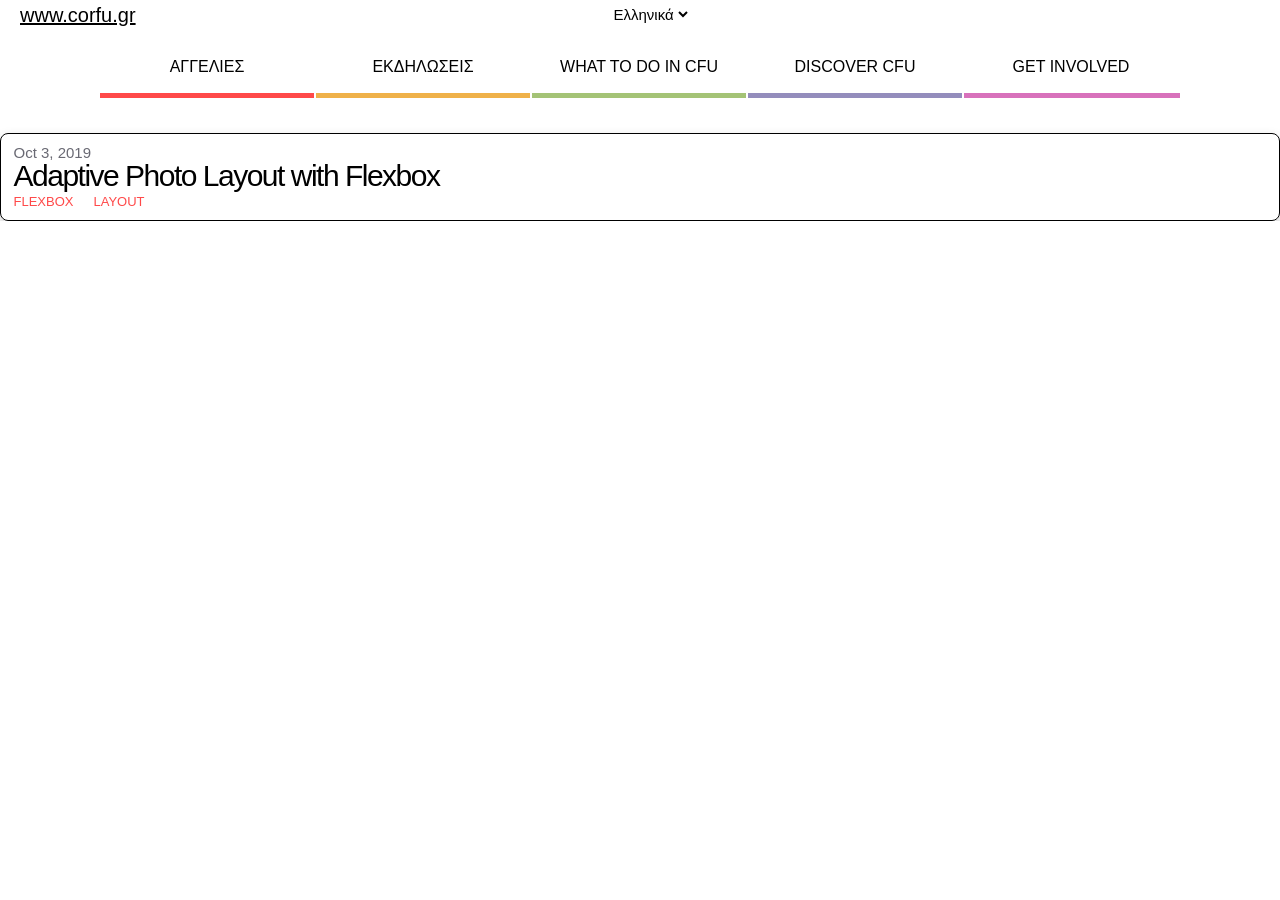
==== ads.html @ 83f7893f "Ads webpage structure and style" ====
<!DOCTYPE html>
<html>
    <head>
        <meta charset="utf-8">
        <meta name="viewport" content="width=device-width, initial-scale=1">

        <link href="https://cdn.jsdelivr.net/npm/bootstrap@5.3.2/dist/css/bootstrap.min.css" rel="stylesheet" integrity="sha384-T3c6CoIi6uLrA9TneNEoa7RxnatzjcDSCmG1MXxSR1GAsXEV/Dwwykc2MPK8M2HN" crossorigin="anonymous">
        <link rel="stylesheet" href="css/header.css">
        <link rel="stylesheet" href="barcelona/menu.css">

        <link rel="stylesheet" href="css/ads.css">

        <link rel="stylesheet" media="all" href="barcelona/css_rFRysy6MbVSEpojtuKXhCIczox98m6-B1zLbaxABV_E.css">
        <link rel="stylesheet" media="all" href="barcelona/css_F4e7z303Ny2ifV3z3tSupMhjmCvWXEmfg1ViqTzA3ZA.css">

        
        <script src="https://kit.fontawesome.com/c4f6644410.js" crossorigin="anonymous"></script>

        <title>ΑΓΓΕΛΙΕΣ</title>
    </head>
    <body>
        <header class="header">
            <ul type="none">
                <li class="logo"><a href="main.html">www.corfu.gr</a></li>
                <div>
                    <i class="fa-solid fa-earth-europe"></i>
                    <select id="languageSelector">
                        <option value="en">Ελληνικά</option>
                        <option value="fr">English</option>
                        <option value="es">Spanish</option>
                        
                    </select>
                </div>
                
                <li class="municipality_container"><img src="" id="municipality_logo"></li>
            </ul>
        </header>

        <div id="menu-ciutat-cfu-v1" class="desktop amagat" style="margin-bottom: 4rem;">
            <div id="menu-ciutat-wrapper">
                <ul data-region="menu" class="clearfix level-0">
                    <li class="menu-0">
                        <a href="/en#hola-en"><img width="22" height="22" src="https://www.barcelona.cat/assetsdi/lameva/menu/img/ico00.png"></a>
                        <div>
                        </div>
                    </li>
                    <!-- AGGELIES -->
                    <li class="menu-1 expanded">
                        <div class="icona"><img src="https://www.barcelona.cat/assetsdi/lameva/menu/img/fletxa_1.png"></div>
                        <a href="/en/living-in-cfu"><span style="display: none;">Map, cfu Guide, neighbourhoods and districts, health care, studying, accessibility, environment, sustainability, family, markets, diversity, assistance, pets</span>ΑΓΓΕΛΙΕΣ</a>
                        <div class="wrapper-second">
                            <div class="active-entradeta">
                                <h2>Living in cfu</h2>
                                <p>All you need to make your day-to-day life in the city easier</p>
                            </div>
                            <ul>
                                <li>
                                    <a href="/en/living-in-cfu" class="portada1">Section</a>
                                </li>
                                <li>
                                    <a href="/en/living-in-cfu/living-neighbourhood" class="fembarri">In the neighbourhood</a>
                                </li>
                                <li>
                                    <a href="/en/living-in-cfu/with-public-housing" class="habitatgepublic">Public housing</a>
                                </li>
                                <li>
                                    <a href="/en/living-in-cfu/health" class="ambsalut">Health</a>
                                </li>
                                <li>
                                    <a href="/en/living-in-cfu/studying" class="ambestudis">Studying</a>
                                </li>
                                <li>
                                    <a href="/en/living-in-cfu/with-children" class="nens-i-nenes">Children</a>
                                </li>
                                <li>
                                    <a href="/en/living-in-cfu/with-teenagers-and-young-people" class="adolescents-i-joves">Teenagers and young people</a>
                                </li>
                                <li>
                                    <a href="/en/living-in-cfu/with-elderly-people" class="gent-gran">Elderly people</a>
                                </li>
                                <li>
                                    <a href="/en/living-in-cfu/accessibility" class="ambaccessibilitat">Accessibility</a>
                                </li>
                                <li>
                                    <a href="/en/living-in-cfu/diversity" class="ambdiversitat">Diversity</a>
                                </li>
                                <li>
                                    <a href="/en/living-in-cfu/environment-and-sustainability" class="sostenibilitat">Environment and sustainability</a>
                                </li>
                                <li>
                                    <a href="/en/living-in-cfu/pets" class="ambanimals">Pets</a>
                                </li>
                                <li>
                                    <a href="/en/living-in-cfu/markets" target="_self" class="femmercat">Markets</a>
                                </li>
                                <li>
                                    <a href="https://guia.barcelona.cat/en/directoris" target="_blank" class="directoriciutat" title="Open in a new window">City directory<span class="sr-only"> Open in a new window</span></a>
                                </li>
                                <li>
                                    <a href="https://w33.cfu.cat/planolcfu/en/" target="_blank" class="planolcfu" title="Open in a new window">cfu Map<span class="sr-only"> Open in a new window</span></a>
                                </li>
                                <li>
                                    <a href="https://ajuntament.barcelona.cat/guiadeserveis/es/" target="_blank" class="serveisiajuts" title="Open in a new window">Services and assistance<span class="sr-only"> Open in a new window</span></a>
                                </li>
                            </ul>
                        </div>
                    </li>
                    <!-- EKDHLWSEIS -->
                    <li class="menu-2 expanded">
                        <div class="icona"><img src="https://www.barcelona.cat/assetsdi/lameva/menu/img/fletxa_3.png"></div>
                        <a href="curtural-events.php"><span style="display: none;">Job market, work, benefits, training, services for entrepreneurs, companies, strategic sectors</span>ΕΚΔΗΛΩΣΕΙΣ</a>
                        <div class="wrapper-second">
                            <div class="active-entradeta">
                                <h2>Work and business</h2>
                                <p>Tools related to the world of work, business and entrepreneurship</p>
                            </div>
                            <ul>
                                <li>
                                    <a href="/en/work-and-business" class="portada2">Section</a>
                                </li>
                                <li>
                                    <a href="/en/work-and-business#looking-a-job" class="cerquesfeina anchor">Looking for a job?</a>
                                </li>
                                <li>
                                    <a href="/en/work-and-business#do-you-want-start-your-own-business" class="volsemprendre anchor">Do you want to start your own business?</a>
                                </li>
                                <li>
                                    <a href="/en/work-and-business#lifelong-training" class="formaciocontinua anchor">Lifelong training</a>
                                </li>
                                <li>
                                    <a href="/en/work-and-business#do-you-own-a-business" class="tensnegoci anchor">Do you own a business?</a>
                                </li>
                            </ul>
                        </div>
                    </li>
                    <li class="menu-3 expanded">
                        <div class="icona"><img src="https://www.barcelona.cat/assetsdi/lameva/menu/img/fletxa_3.png"></div>
                        <a href="/en/what-to-do-in-cfu"><span style="display: none;">Agenda, courses, parks, beaches, Magic Fountain, culture, shopping, sport, leisure</span>What to do in cfu</a>
                        <div class="wrapper-second">
                            <div class="active-entradeta">
                                <h2>What to do in cfu</h2>
                                <p>All the activities and places that enable you to make the most of your city</p>
                            </div>
                            <ul>
                                <li>
                                    <a href="/en/what-to-do-in-cfu" class="portada4">Section</a>
                                </li>
                                <li>
                                    <a href="https://guia.barcelona.cat/en/agenda" target="_blank" class="agenda" title="Open in a new window">Agenda<span class="sr-only"> Open in a new window</span></a>
                                </li>
                                <li>
                                    <a href="https://guia.barcelona.cat/en/cursos" target="_blank" class="cursositaller" title="Open in a new window">Courses and workshops<span class="sr-only"> Open in a new window</span></a>
                                </li>
                                <li>
                                    <a href="http://guia.barcelona.cat/en/llistat?pg=search&amp;cerca=%2A%3A%2A&amp;tr=619&amp;sort=proxdate%2Casc&amp;af=code_prop&amp;c=00619%2A&amp;code0=0061901001&amp;nr=10&amp;code1=0061902001001" target="_blank" class="families" title="Open in a new window">Family activities<span class="sr-only"> Open in a new window</span></a>
                                </li>
                                <li>
                                    <a href="/en/what-to-do-in-cfu/get-fit" class="posatenforma">Get fit </a>
                                </li>
                                <li>
                                    <a href="/en/what-to-do-in-cfu/bathing-and-beaches" class="banysiplatges">Bathing and beaches</a>
                                </li>
                                <li>
                                    <a href="/en/what-to-do-in-cfu/parks-and-gardens" class="parcsijardins">Parks and gardens</a>
                                </li>
                                <li>
                                    <a href="/en/what-to-do-in-cfu/magic-fountain" class="font-magica">Magic Fountain</a>
                                </li>
                                <li>
                                    <a href="/en/what-to-do-in-cfu/shopping" class="acomprar">Shopping</a>
                                </li>
                                <li>
                                    <a href="/en/what-to-do-in-cfu/eat-and-drink" class="menjaribeure">Eat and drink</a>
                                </li>
                                <li>
                                    <a href="/en/what-to-do-in-cfu/culture" class="cultura100">100 % Culture</a>
                                </li>
                                <li>
                                    <a href="http://guia.barcelona.cat/en/" target="_blank" class="guiacfu" title="Open in a new window">cfu Guide<span class="sr-only"> Open in a new window</span></a>
                                </li>
                            </ul>
                        </div>
                    </li>

                    <li class="menu-5 expanded">
                        <div class="icona"><img src="https://www.barcelona.cat/assetsdi/lameva/menu/img/fletxa_5.png"></div>
                        <a href="/en/discovercfu"><span style="display: none;">Places of interest in the city, history, popular culture, urban landscape, publications</span>Discover cfu</a>
                        <div class="wrapper-second">
                            <div class="active-entradeta">
                                <h2>Discover cfu</h2>
                                <p>Discover Barcelona’s points of interest, popular culture and history​.</p>
                            </div>
                            <ul>
                                <li>
                                    <a href="/en/discovercfu" class="portada5">Section</a>
                                </li>
                                <li>
                                    <a href="/en/discovercfu/pics" class="puntsdinteresdelaciutat">Places of interest in the city</a>
                                </li>
                                <li>
                                    <a href="/en/discovercfu/publications" class="barcelonallibres">Publications</a>
                                </li>
                                <li>
                                    <a href="/en/discovercfu/traditions-and-memory" class="tradicionsimemoria">Traditions and memory </a>
                                </li>
                                <li>
                                    <a href="/en/discovercfu/history" class="lahistoria">History</a>
                                </li>
                                <li>
                                    <a href="https://www.barcelona.cat/imatges/es/" target="_blank" class="coneixla" title="Open in a new window">Imágenes Barcelona<span class="sr-only"> Open in a new window</span></a>
                                </li>
                            </ul>
                        </div>
                    </li>
                    <li class="menu-6 expanded">
                        <div class="icona"><img src="https://www.barcelona.cat/assetsdi/lameva/menu/img/fletxa_6.png"></div>
                        <a href="/en/getinvolved"><span style="display: none;">Creation, innovation, transformation, public participation, inclusion, collective projects</span>Get involved</a>
                        <div class="wrapper-second">
                            <div class="active-entradeta">
                                <h2>Get involved</h2>
                                <p>Learn about initiatives for creation, innovation and transformation in the city</p>
                            </div>
                            <ul>
                                <li class="grupo">
                                    <a href="/en/getinvolved" class="portada6">Section</a>
                                </li>
                                <li class="grupo">
                                    <a href="/en/getinvolved#innovate-and-create" class="innovaicrea anchor">Innovate and create</a>
                                </li>
                                <li class="grupo">
                                    <a href="/en/getinvolved#transform-it" class="transformala anchor">Transform it</a>
                                </li>
                                <li class="grupo">
                                    <a href="/en/getinvolved#participate-and-get-involved" class="participaiimplicat anchor">Participate and get involved</a>
                                </li>
                            </ul>
                        </div>
                    </li>
                </ul>
            </div>
        </div>

        <article class="in-article-card article" id="mini-post-21059">
            <time datetime="2019-10-03" title="Originally published Apr 8, 2013">
                Oct 3, 2019  
            </time>
            <h3>
                <a href="https://css-tricks.com/adaptive-photo-layout-with-flexbox/" class="ad-title">
                    Adaptive Photo Layout with Flexbox
                </a>
            </h3>
            <div class="tags">
                <a href="https://css-tricks.com/tag/flexbox/" rel="tag" class="tag">flexbox</a>
                <a href="https://css-tricks.com/tag/layout/" rel="tag" class="tag">layout</a>    
            </div>
        </article>

        <script src="https://cdn.jsdelivr.net/npm/bootstrap@5.3.2/dist/js/bootstrap.bundle.min.js" integrity="sha384-C6RzsynM9kWDrMNeT87bh95OGNyZPhcTNXj1NW7RuBCsyN/o0jlpcV8Qyq46cDfL" crossorigin="anonymous"></script>
    </body>
</html>
---- css/header.css ----
* {
    margin: 0;
    padding: 0;
    box-sizing: border-box;
}
html {
    box-sizing: border-box;
}
*, *:before, *:after {
    box-sizing: inherit;
}

.header {
	font-size: 1.5rem;
	height: 4rem;
	margin: 0;
    padding: 0;
	border: none;
    display: flex;
    align-items: center;
	
}

.header ul {
    display: flex; 
    align-items: center;
    justify-content:space-between;
    flex: 1;
}

ul li {
    flex: 1;
}

.header .language_container {
    display: flex;
    justify-content: center;
    align-items: center;
}

.header .logo {
    font-size: 1.3rem;
}

ul {
    text-decoration: none;
}

#languageSelector {
    border: none;
    background-color: transparent;
}

.municipality_container {
    display: flex;
    justify-content: center;
}

#municipality_logo {
    max-width: 10%;
    max-height: 10%
}

a:hover {
    color: black;

}

a {
    color: black !important;
	font-size: 2rem;
}
---- barcelona/menu.css ----
.not-front #zone-header-wrapper h1 {
  margin: 13px 0 -7px;
  letter-spacing: -0.04em;
  text-align: left;
  font-size: 26px;
  font-weight: 600;
  padding: 0;
}

.front #menu-ciutat-cfu-v1.desktop .wrapper-second {
  display: none;
}

#menu-ciutat-cfu-v1 {
  box-sizing: content-box!important;
  opacity: 0;
}

#menu-ciutat-cfu-v1.mobil {
  opacity: 1;
  transition: opacity .25s ease-in-out;
  -moz-transition: opacity .5s ease-in-out;
  -webkit-transition: opacity .5s ease-in-out;
}
#menu-ciutat-cfu-v1.desktop {
  opacity: 1;
  box-shadow: none;
  background: url(https://www.barcelona.cat/assetsdi/lameva/menu/img/bg-principal.gif) center 53px repeat-x #fff;
}
#menu-ciutat-cfu-v1 * {
  box-sizing: content-box!important;
}
#menu-ciutat-cfu-v1 {
  font-family: 'Source Sans Pro', sans-serif;
  font-weight: 400;
  position: relative;
  z-index: 11;
}
#menu-ciutat-cfu-v1:after {
  clear: both;
  content: ".";
  display: block;
  height: 0;
  visibility: hidden;
}
#menu-ciutat-wrapper {
  margin: 0 auto;
  position: relative;
  width: 1080px;
  font-size: 14px;
}
#menu-ciutat-cfu-v1 h2 {
  display: none;
  font-weight: 300;
  font-size: 22px;
  font-style: normal;
  letter-spacing: -0.03em;
  margin: 6px 0 0px 0;
  background-color: #efb149;
  color: #fff;
  top: 110px;
  width: 100%!important;
  text-transform: uppercase;
  cursor: pointer;
}
#menu-ciutat-cfu-v1 h2.aux {
  font-size: 20px;
}
#menu-ciutat-cfu-v1 h3 {
  color: #efb149;
  font-weight: 300;
  font-size: 16px;
  font-style: normal;
  margin: 10px 0 0 0;
  text-decoration: none;
  text-transform: none;
  line-height: 1em;
}
#menu-ciutat-cfu-v1 .level-0 {
  text-align: center;
  display: flex;
  justify-content: center;
}
#menu-ciutat-cfu-v1 ul {
  list-style-type: none;
  margin: 0;
  padding: 0;
  background-color: #fff;
  height: 53px;
}
#menu-ciutat-cfu-v1 .level-0 li {
  float: left;
  width: 180px;
  list-style-image: none;
  list-style-type: none;
  margin: 0;
  position: relative;
  padding: 0;
}
#menu-ciutat-cfu-v1 ul.level-0 li a {
  color: #fff;
  display: block;
  line-height: 53px;
  text-decoration: none;
  text-transform: uppercase;
  border-bottom: 2px solid #fff;
  font-size: 16px;
  margin-right: 2px;
  height: 53px;
}
#menu-ciutat-cfu-v1 ul.level-0 li a span {
  font-size: 14px;
}
#menu-ciutat-cfu-v1 ul.level-0 li a:hover {
  color: #fff;
}
#menu-ciutat-cfu-v1 ul.level-0 li:last-child a {
  margin-right: 0;
}
#menu-ciutat-cfu-v1 .level-0 li ul {
  background-color: #fff;
  display: table-cell;
  height: auto;
  overflow: hidden;
  text-align: left;
  padding: 4px 0 0px 0;
}
#menu-ciutat-cfu-v1 .level-0 li ul li {
  height: 38px;
  width: 191px;
  margin: 0 0 0 32px;
  border-bottom: 1px solid #e8e8e8;
  padding: 9px 0 0px 0;
}
#menu-ciutat-cfu-v1 .level-0 li ul li.grupo {
  border-bottom: 0;
}
#menu-ciutat-cfu-v1 .level-0 li ul {
  width: 84%;
}
#menu-ciutat-cfu-v1 .level-0 li {
  list-style-type: none;
}
#menu-ciutat-cfu-v1 .level-0 li.menu-1 a {
  border-bottom: 5px solid #ff4949;
}
#menu-ciutat-cfu-v1 .level-0 li.menu-2 a {
  border-bottom: 5px solid #efb149;
}
#menu-ciutat-cfu-v1 .level-0 li.menu-3 a {
  border-bottom: 5px solid #a4c376;
}
#menu-ciutat-cfu-v1 .level-0 li.menu-4 a {
  border-bottom: 5px solid #70b8af;
}
#menu-ciutat-cfu-v1 .level-0 li.menu-5 a {
  border-bottom: 5px solid #948dbc;
}
#menu-ciutat-cfu-v1 .level-0 li.menu-6 a {
  border-bottom: 5px solid #d871bb;
}

#menu-ciutat-cfu-v1 ul.level-0 li ul li:first-child a {
  text-transform: uppercase;
}
#menu-ciutat-cfu-v1 ul.level-0 li ul li a {
  text-transform: none;
  font-size: 14px;
  padding: 0px 11% 0 26px;
  float: left;
  background: none!important;
  border: none!important;
  letter-spacing: 0em;
  color: #696973 !important;
  line-height: 110%;
  /*width: 72%;*/
  height: 38px;
}
#menu-ciutat-cfu-v1 ul.level-0 li ul li img {
  float: right;
  margin: 6px 13px 11px 0;
  height: 10px;
}
#menu-ciutat-cfu-v1 .level-0 .menu-0 {
  float: left;
  width: 42px;
  position: absolute;
  left: -42px;
  border-right: 2px solid #fff;
  opacity: 0;
  height: 0;
  overflow: hidden;
  transition: opacity .5s ease-in;
  -moz-transition: opacity .5s ease-in;
  -webkit-transition: opacity .5s ease-in;
  -o-transition: opacity .5s ease-in;
}
#menu-ciutat-cfu-v1 ul.level-0 .menu-0 a {
  border-right: none;
  display: block;
  border-bottom: 5px solid #a3a3a3;
  line-height: 64px;
}

.not-front #menu-ciutat-cfu-v1.fixed-menu .level-0 .menu-0 {
  opacity: 1;
  height: auto;;
}


#menu-ciutat-cfu-v1.desktop .minimitzat {
  display: none;
}
#menu-ciutat-cfu-v1 .menu-1 h2 {
  background-color: #ff4949;
}
#menu-ciutat-cfu-v1 .menu-2 h2 {
  background-color: #efb149;
}
#menu-ciutat-cfu-v1 .menu-3 h2 {
  background-color: #a4c376;
}
#menu-ciutat-cfu-v1 .menu-4 h2 {
  background-color: #70b8af;
}
#menu-ciutat-cfu-v1 .menu-5 h2 {
  background-color: #948dbc;
}
#menu-ciutat-cfu-v1 .menu-6 h2 {
  background-color: #d871bb;
}
#menu-ciutat-cfu-v1 .menu-1 h3 {
  color: #ff4949;
}
#menu-ciutat-cfu-v1 .menu-2 h3 {
  color: #efb149;
}
#menu-ciutat-cfu-v1 .menu-3 h3 {
  color: #a4c376;
}
#menu-ciutat-cfu-v1 .menu-4 h3 {
  color: #70b8af;
}
#menu-ciutat-cfu-v1 .menu-5 h3 {
  color: #948dbc;
}
#menu-ciutat-cfu-v1 .menu-6 h3 {
  color: #d871bb;
}
#menu-ciutat-cfu-v1 ul.level-0 li ul li a:hover {
  color: #000!important;
  font-weight: 600;
}

#menu-ciutat-cfu-v1 ul.level-0 .active-trail a:first {
  text-transform: uppercase;
}

#menu-ciutat-cfu-v1 ul.level-0 ul .active-trail a {
  color: #000!important;
  font-weight: 600;
}

#menu-ciutat-cfu-v1.amagatclic ul.level-0 .active-trail a {
  border-bottom: 0!important;
}
#menu-ciutat-cfu-v1 ul.level-0 .active-trail.menu-1 .wrapper-second {
  background: url(../img/viula.jpg) no-repeat top;
  border-bottom: 5px solid #ff4949;
}
#menu-ciutat-cfu-v1 ul.level-0 .active-trail.menu-2 .wrapper-second {
  background: url(../img/fons01.jpg) no-repeat top;
  border-bottom: 5px solid #efb149;
}
#menu-ciutat-cfu-v1 ul.level-0 .active-trail.menu-3 .wrapper-second {
  background: url(../img/treballiempresa.jpg) no-repeat top;
  border-bottom: 5px solid #a4c376;
}

#menu-ciutat-cfu-v1 ul.level-0 .active-trail.menu-4 .wrapper-second {
  background: url(../img/aprofitala.jpg) no-repeat top;
  border-bottom: 5px solid #70b8af;
}
#menu-ciutat-cfu-v1 ul.level-0 .active-trail.menu-5 .wrapper-second {
  background: url(../img/estimala.jpg) no-repeat top;
  border-bottom: 5px solid #948dbc;
}
#menu-ciutat-cfu-v1 ul.level-0 .active-trail.menu-6 .wrapper-second {
  background: url(../img/creala.jpg) no-repeat top;
  border-bottom: 5px solid #d871bb;
}
#menu-ciutat-cfu-v1 .wrapper-second {
  display: none;
  left: 0;
  margin-left: 0;
  padding-top: 92px;
  position: relative;
  text-align: left;
  vertical-align: top;
  width: 1080px;
  overflow: hidden;
  box-shadow: 0px 36px 60px 7px rgba(0, 0, 0, 0.08);
  webkit-box-shadow: 0px 36px 60px 7px rgba(0, 0, 0, 0.08);
  -moz-box-shadow: 0px 36px 60px 7px rgba(0, 0, 0, 0.08);
  top: 0;
  /*display: table;*/
}
#menu-ciutat-cfu-v1 .active-trail .wrapper-second {
  display: block;
}
#menu-ciutat-cfu-v1 li.menu-2 .wrapper-second {
  margin-left: -100%;
}
#menu-ciutat-cfu-v1 li.menu-3 .wrapper-second {
  margin-left: -200%;
}
#menu-ciutat-cfu-v1 li.menu-4 .wrapper-second {
  margin-left: -300%;
}
#menu-ciutat-cfu-v1 li.menu-5 .wrapper-second {
  margin-left: -400%;
}
#menu-ciutat-cfu-v1 li.menu-6 .wrapper-second {
  margin-left: -500%;
}
#menu-ciutat-cfu-v1 li.menu-7 .wrapper-second {
  margin-left: -600%;
}
#menu-ciutat-cfu-v1 li.menu-8 .wrapper-second {
  margin-left: -700%;
}
#menu-ciutat-cfu-v1 li.menu-9 .wrapper-second {
  margin-left: -800%;
}
#menu-ciutat-cfu-v1 .wrapper-second .active-entradeta {
  display: table-cell;
  vertical-align: top;
  width: 141px;
  padding: 18px 22px 10px 22px;
  color: #fff;
  font-style: italic;
  cursor: pointer;
}
#menu-ciutat-cfu-v1 .wrapper-second .active-entradeta p {
  margin: 0;
  color: #696973;
  font-weight: 400;
  font-size: 14px;
  line-height: 15px;
}
.active-fletxa {
  background: url("../img/fletxa4.png") no-repeat center;
}
.active-fletxa span {
  font-size: 14px!important;
}
#menu-ciutat-cfu-v1 .level-0 .menu-2 ul .portada2 {
  background: url("../img/ico02.png") no-repeat top left!important;
  background-position: 0px 8px!important;
}
#menu-ciutat-cfu-v1 .level-0 .menu-2 ul .comshiva {
  background: url("../img/ico03.png") no-repeat top left!important;
  background-position: 0px 6px!important;
}
#menu-ciutat-cfu-v1 .level-0 .menu-2 ul .transit {
  background: url("../img/ico04.png") no-repeat top left!important;
  background-position: 2px 8px!important;
}
#menu-ciutat-cfu-v1 .level-0 .menu-2 ul .transportpublic {
  background: url("../img/ico05.png") no-repeat top left!important;
  background-position: 0px 8px!important;
}
#menu-ciutat-cfu-v1 .level-0 .menu-2 ul .bicicleta {
  background: url("../img/ico06.png") no-repeat top left!important;
  background-position: 0px 8px!important;
}
#menu-ciutat-cfu-v1 .level-0 .menu-2 ul .apeu {
  background: url("../img/ico07.png") no-repeat top left!important;
  background-position: 0px 8px!important;
}
#menu-ciutat-cfu-v1 .level-0 .menu-2 ul .zona-baixes-emissions {
  background: url("../img/ico-emi.png") no-repeat top left!important;
  background-position: 0px 8px!important;
}
#menu-ciutat-cfu-v1 .level-0 .menu-1 ul .adolescents-i-joves {
  background: url("../img/adolescents-i-joves.png") no-repeat top left!important;
  background-position: 0px 1px!important;
}
#menu-ciutat-cfu-v1 .level-0 .menu-1 ul .gent-gran {
  background: url("../img/gent-gran.png") no-repeat top left!important;
  background-position: 0px 1px!important;
}
#menu-ciutat-cfu-v1 .level-0 .menu-1 ul .nens-i-nenes {
  background: url("../img/nens-i-nenes.png") no-repeat top left!important;
  background-position: 0px 1px!important;
}
#menu-ciutat-cfu-v1 .level-0 .menu-1 ul .portada1 {
  background: url("../img/ico08.png") no-repeat top left!important;
  background-position: 0px 1px!important;
}
#menu-ciutat-cfu-v1 .level-0 .menu-1 ul .fembarri {
  background: url("../img/ico09.png") no-repeat top left!important;
  background-position: 0px 1px!important;
}
#menu-ciutat-cfu-v1 .level-0 .menu-1 ul .ambactualitat {
  background: url("../img/ico10.png") no-repeat top left!important;
  background-position: 0px 1px!important;
}
#menu-ciutat-cfu-v1 .level-0 .menu-1 ul .ambsalut {
  background: url("../img/ico11.png") no-repeat top left!important;
  background-position: 0px 1px!important;
}
#menu-ciutat-cfu-v1 .level-0 .menu-1 ul .ambestudis {
  background: url("../img/ico12.png") no-repeat top left!important;
  background-position: 0px 1px!important;
}
#menu-ciutat-cfu-v1 .level-0 .menu-1 ul .sostenibilitat {
  background: url("../img/ico-meva-mediambient.png") no-repeat top left!important;
  background-position: 0px 1px!important;
}
#menu-ciutat-cfu-v1 .level-0 .menu-1 ul .ambaccessibilitat {
  background: url("../img/ico13.png") no-repeat top left!important;
  background-position: 0px 1px!important;
}
#menu-ciutat-cfu-v1 .level-0 .menu-1 ul .ambdiversitat {
  background: url("../img/ico14.png") no-repeat top left!important;
  background-position: 0px 1px!important;
}
#menu-ciutat-cfu-v1 .level-0 .menu-1 ul .ambfamilia {
  background: url("../img/ico15.png") no-repeat top left!important;
  background-position: 0px 1px!important;
}
#menu-ciutat-cfu-v1 .level-0 .menu-1 ul .ambanimals {
  background: url("../img/ico16.png") no-repeat top left!important;
  background-position: 0px 1px!important;
}
#menu-ciutat-cfu-v1 .level-0 .menu-1 ul .femmercat {
  background: url("../img/ico17.png") no-repeat top left!important;
  background-position: 0px 1px!important;
}
#menu-ciutat-cfu-v1 .level-0 .menu-1 ul .planolcfu {
  background: url("../img/ico20.png") no-repeat top left!important;
  background-position: 0px 1px!important;
}
#menu-ciutat-cfu-v1 .level-0 .menu-1 ul .directoriciutat {
  background: url("../img/ico19.png") no-repeat top left!important;
  background-position: 0px 1px!important;
}
#menu-ciutat-cfu-v1 .level-0 .menu-1 ul .serveisiajuts {
  background: url("../img/ico18.png") no-repeat top left!important;
  background-position: 0px 1px!important;
}
#menu-ciutat-cfu-v1 .level-0 .menu-1 ul .habitatgepublic {
  background: url("../img/ico46.png") no-repeat top left!important;
  background-position: 0px 0px!important;
}
#menu-ciutat-cfu-v1 .level-0 .menu-3 ul .portada3 {
  background: url("../img/ico21.png") no-repeat top left!important;
  background-position: 0px 1px!important;
}
#menu-ciutat-cfu-v1 .level-0 .menu-3 ul .cerquesfeina {
  background: url("../img/ico22.png") no-repeat top left!important;
  background-position: 0px 1px!important;
}
#menu-ciutat-cfu-v1 .level-0 .menu-3 ul .volsemprendre {
  background: url("../img/ico23.png") no-repeat top left!important;
  background-position: 0px 1px!important;
}
#menu-ciutat-cfu-v1 .level-0 .menu-3 ul .formaciocontinua {
  background: url("../img/ico24.png") no-repeat top left!important;
  background-position: 0px 1px!important;
}
#menu-ciutat-cfu-v1 .level-0 .menu-3 ul .tensnegoci {
  background: url("../img/ico25.png") no-repeat top left!important;
  background-position: 0px 1px!important;
}
#menu-ciutat-cfu-v1 .level-0 .menu-4 ul .portada4 {
  background: url("../img/ico26.png") no-repeat top left!important;
  background-position: 0px 1px!important;
}
#menu-ciutat-cfu-v1 .level-0 .menu-4 ul .agenda {
  background: url("../img/ico27.png") no-repeat top left!important;
  background-position: 0px 1px!important;
}
#menu-ciutat-cfu-v1 .level-0 .menu-4 ul .cursositaller {
  background: url("../img/ico28.png") no-repeat top left!important;
  background-position: 0px 1px!important;
}
#menu-ciutat-cfu-v1 .level-0 .menu-4 ul .families {
  background: url("../img/ico35.png") no-repeat top left!important;
  background-position: 0px 1px!important;
}
#menu-ciutat-cfu-v1 .level-0 .menu-4 ul .posatenforma {
  background: url("../img/ico29.png") no-repeat top left!important;
  background-position: 0px 1px!important;
}
#menu-ciutat-cfu-v1 .level-0 .menu-4 ul .banysiplatges {
  background: url("../img/ico30.png") no-repeat top left!important;
  background-position: 0px 1px!important;
}
#menu-ciutat-cfu-v1 .level-0 .menu-4 ul .parcsijardins {
  background: url("../img/ico31.png") no-repeat top left!important;
  background-position: 0px 0px!important;
}
#menu-ciutat-cfu-v1 .level-0 .menu-4 ul .acomprar {
  background: url("../img/ico33.png") no-repeat top left!important;
  background-position: 0px 1px!important;
}
#menu-ciutat-cfu-v1 .level-0 .menu-4 ul .menjaribeure {
  background: url("../img/ico32.png") no-repeat top left!important;
  background-position: 0px 1px!important;
}
#menu-ciutat-cfu-v1 .level-0 .menu-4 ul .cultura100 {
  background: url("../img/ico34.png") no-repeat top left!important;
  background-position: 0px 1px!important;
}
#menu-ciutat-cfu-v1 .level-0 .menu-4 ul .barcelovers {
  background: url("../img/ico44.png") no-repeat top left!important;
  background-position: 0px 1px!important;
}
#menu-ciutat-cfu-v1 .level-0 .menu-4 ul .estiu {
  background: url("../img/estiu.png") no-repeat top left!important;
  background-position: 0px 0px!important;
}
#menu-ciutat-cfu-v1 .level-0 .menu-4 ul .guiacfu {
  background: url("../img/guiacfu_verde.png") no-repeat top left!important;
  background-position: 0px 1px!important;
}
#menu-ciutat-cfu-v1 .level-0 .menu-4 ul .font-magica {
  background: url("../img/ico47.png") no-repeat top left!important;
  background-position: 0px 1px!important;
}
#menu-ciutat-cfu-v1 .level-0 .menu-5 ul .portada5 {
  background: url("../img/ico36.png") no-repeat top left!important;
  background-position: 0px 1px!important;
}
#menu-ciutat-cfu-v1 .level-0 .menu-5 ul .cuidala {
  background: url("../img/ico37.png") no-repeat top left!important;
  background-position: 0px 1px!important;
}
#menu-ciutat-cfu-v1 .level-0 .menu-5 ul .descobreixla {
  background: url("../img/ico38.png") no-repeat top left!important;
  background-position: 0px 1px!important;
}
#menu-ciutat-cfu-v1 .level-0 .menu-5 ul .puntsdinteresdelaciutat{
  background: url("../img/punt-interes.png") no-repeat top left!important;
  background-position: 0px 1px!important;
}
#menu-ciutat-cfu-v1 .level-0 .menu-5 ul .lahistoria{
  background: url("../img/historia.png") no-repeat top left!important;
  background-position: 0px 1px!important;
}
#menu-ciutat-cfu-v1 .level-0 .menu-5 ul .barcelonallibres{
  background: url("../img/barcelona-llibres.png") no-repeat top left!important;
  background-position: 0px 1px!important;
}
#menu-ciutat-cfu-v1 .level-0 .menu-5 ul .tradicionsimemoria{
  background: url("../img/tradicions-memoria.png") no-repeat top left!important;
  background-position: 0px 1px!important;
}
#menu-ciutat-cfu-v1 .level-0 .menu-5 ul .coneixla {
  background: url("../img/ico39.png") no-repeat top left!important;
  background-position: 0px 1px!important;
}
#menu-ciutat-cfu-v1 .level-0 .menu-6 ul .portada6 {
  background: url("../img/ico40.png") no-repeat top left!important;
  background-position: 0px 1px!important;
}
#menu-ciutat-cfu-v1 .level-0 .menu-6 ul .innovaicrea {
  background: url("../img/ico41.png") no-repeat top left!important;
  background-position: 0px 1px!important;
}
#menu-ciutat-cfu-v1 .level-0 .menu-6 ul .transformala {
  background: url("../img/ico42.png") no-repeat top left!important;
  background-position: 0px 1px!important;
}
#menu-ciutat-cfu-v1 .level-0 .menu-6 ul .participaiimplicat {
  background: url("../img/ico43.png") no-repeat top left!important;
  background-position: 0px 1px!important;
}
#menu-ciutat-cfu-v1 .wrapper-third {
  display: none;
}
.third {
  padding-top: 30px!important;
}
#menu-ciutat-wrapper .active-entradeta.third,
#menu-ciutat-wrapper .active-entradeta.third:hover {
  background: #fff;
  cursor: pointer;
}
#menu-ciutat-wrapper .active-entradeta.third h3 {
  background: url("../img/bototornar_out.png") no-repeat left bottom #fff;
  cursor: pointer;
  padding-bottom: 30px;
}
#menu-ciutat-wrapper .active-entradeta.third h3:hover {
  background: url("../img/bototornar_over.png") no-repeat left bottom #fff;
  padding-bottom: 30px;
}
#menu-ciutat-cfu-v1 .level-0 .menu-1 .third li {
  background: url("../img/vermell.jpg") no-repeat left;
  background-position: 5px 15px;
}
#menu-ciutat-cfu-v1 .level-0 .menu-2 .third li {
  background: url("../img/groc.jpg") no-repeat left;
  background-position: 5px 15px;
}
#menu-ciutat-cfu-v1 .level-0 .menu-3 .third li {
  background: url("../img/verd.jpg") no-repeat left;
  background-position: 5px 15px;
}
#menu-ciutat-cfu-v1 .level-0 .menu-4 .third li {
  background: url("../img/blau.jpg") no-repeat left;
  background-position: 5px 15px;
}
#menu-ciutat-cfu-v1 .level-0 .menu-5 .third li {
  background: url("../img/lila.jpg") no-repeat left;
  background-position: 5px 15px;
}
#menu-ciutat-cfu-v1 .level-0 .menu-6 .third li {
  background: url("../img/rosa.jpg") no-repeat left;
  background-position: 5px 15px;
}
#menu-ciutat-cfu-v1 .level-0 .menu-1 .third .active-trail a {
  color: #ff4949!important;
}
#menu-ciutat-cfu-v1 .level-0 .menu-2 .third .active-trail a {
  color: #efb149!important;
}
#menu-ciutat-cfu-v1 .level-0 .menu-3 .third .active-trail a {
  color: #a4c376!important;
}
#menu-ciutat-cfu-v1 .level-0 .menu-4 .third .active-trail a {
  color: #70b8af!important;
}
#menu-ciutat-cfu-v1 .level-0 .menu-5 .third .active-trail a {
  color: #948dbc!important;
}
#menu-ciutat-cfu-v1 .level-0 .menu-6 .third .active-trail a {
  color: #d871bb!important;
}
#menu-ciutat-cfu-v1 .level-0 li .third li {
  margin: 0 0 0 32px;
}
#menu-ciutat-cfu-v1 .level-0 li .third li a {
  padding: 0px 0 0 21px;
}
#menu-ciutat-cfu-v1 .level-0 li .third li:first-child a {
  text-transform: none;
}
#menu-ciutat-cfu-v1 h2.aux {
  position: absolute;
  width: 100%;
  margin: 0;
  padding: 3px 0 3px 22px!important;
  background-repeat: no-repeat;
  background-position: 95.5% 53%;
  cursor: pointer;
}
#menu-ciutat-cfu-v1 ul.level-0 span {
  position: absolute;
  right: 0px;
  left: 0px;
  z-index: 10;
  background-color: #ff4949;
  top: 58px;
  display: none;
  text-transform: none;
  color: #fff;
  font-style: italic;
  padding: 7px 13px;
  text-align: left;
  line-height: 16px;
  font-weight: 400;
}
#menu-ciutat-cfu-v1 ul.level-0 li a {
  position: relative;
}

@media screen and (min-width: 768px) {
  #menu-ciutat-cfu-v1 ul.level-0 li.menu-1 a,
  li.menu-1 .active-entradeta {
    background-color: #ffffff;
    color: #8e0000;
  }
  #menu-ciutat-cfu-v1 .wrapper-second .active-entradeta {
  	pointer-events: none;
  }

  #menu-ciutat-cfu-v1 ul.level-0 li.menu-1 span {
    background-color: #8e0000;
    color: #fff;
  }

  #menu-ciutat-cfu-v1 ul.level-0 li.menu-2 a,
  li.menu-2 .active-entradeta {
    background-color: #fff;
    color: #996633;
  }

  #menu-ciutat-cfu-v1 ul.level-0 li.menu-2 span {
    background-color: #996633;
    color: #fff;
  }

  #menu-ciutat-cfu-v1 ul.level-0 li.menu-3 a,
  li.menu-3 .active-entradeta {
    background-color: #fff;
    color: #365a12;
  }

  #menu-ciutat-cfu-v1 ul.level-0 li.menu-3 span {
    background-color: #365a12;
    color: #fff;
  }

  #menu-ciutat-cfu-v1 ul.level-0 li.menu-4 a,
  li.menu-4 .active-entradeta {
    background-color: #fff;
    color: #336666;
  }

  #menu-ciutat-cfu-v1 ul.level-0 li.menu-4 span {
    background-color: #336666;
    color: #fff;
  }

  #menu-ciutat-cfu-v1 ul.level-0 li.menu-5 a,
  li.menu-5 .active-entradeta {
    background-color: #fff;
    color: #483888;
  }

  #menu-ciutat-cfu-v1 ul.level-0 li.menu-5 span {
    background-color: #483888;
    color: #fff;
  }

  #menu-ciutat-cfu-v1 ul.level-0 li.menu-6 a,
  li.menu-6 .active-entradeta {
    background-color: #fff;
    padding-right: 2px;
    color: #693469;
  }

  #menu-ciutat-cfu-v1 ul.level-0 li.menu-6 span {
    background-color: #693469;
    padding-right: 2px;
    color: #fff;
  }
}
/*
#menu-ciutat-cfu-v1 ul.level-0 li a, li .active-entradeta, #menu-ciutat-cfu-v1 ul.level-0 li span {
    background-color: #aab0b0;
}
*/
#menu-ciutat-cfu-v1 #enllacos-ajuntament-meet,
#menu-ciutat-cfu-v1 #menu-items-xxss {
  display: none;
}
#menu-ciutat-cfu-v1 #enllacos-ajuntament-meet span[class^="cfu-icon"],
#menu-ciutat-cfu-v1 #menu-items-xxss span[class^="cfu-icon"] {
  display: none !important;
}
#menu-ciutat-cfu-v1.fixed-menu {
  left: 0;
  position: fixed;
  top: 0;
  width: 100%;
  z-index: 499;
  padding-top: 0;
  padding-bottom: 0!important;
}
#menu-ciutat-cfu-v1.amagatclic {
  -webkit-box-shadow: 0 3px 3px rgba(100,100,100,0.4);
  -moz-box-shadow: 0 3px 3px rgba(100,100,100,0.4);
  box-shadow: 0 3px 3px rgba(100,100,100,0.4);
  left: 0;
  /*position: fixed;*/
  top: 0;
  width: 100%;
  z-index: 499;
  padding-top: 0;
}

#menu-ciutat-wrapper .icona {
  position: absolute;
  z-index: 10;
  bottom: 0;
  display: none;
  padding: 0!important;
  line-height: 0;
  cursor: pointer;
  left: 50%;
  transform: translateX(-50%);
  top: 44px;
  height: 9px;
}
#menu-ciutat-wrapper .active-trail .icona {
  display: block;
}
#menu-ciutat-wrapper .active-trail .icona img {
  height: 9px;
  width: 23px;
  margin: 0;
  padding: 0;
  -ms-transform: rotate(180deg);
  -webkit-transform: rotate(180deg);
  transform: rotate(180deg);
}
#menu-ciutat-cfu-v1 ul.level-0 li ul li a.amb-submenu {
  background: url("../img/fletxa.jpg") no-repeat right!important;
}
/* display per a mobile */

#menu-ciutat-cfu-v1.desktop #tancar {
  display: none;
}
#menu-ciutat-cfu-v1.desktop ul.level-0 .menu-0 .home-mobil {
  display: none
}





/* para IE 10*/



@media screen and (min-width:0\0) {
  #menu-ciutat-cfu-v1 .level-0 .menu-0 {
    left: -24px;
    top: 0px;
}
}

/* para IE 8*/



@media \0screen {
  #menu-ciutat-cfu-v1 .wrapper-second {
    border-right: 1px solid #e6e6e6;
    border-left: 1px solid #e6e6e6;
    border-bottom: 1px solid #e6e6e6;
}
  #menu-ciutat-cfu-v1 .level-0 .menu-0 {
    left: -24px;
    top: 0px;
}
}

/* 1024 ----------- */



@media (min-width: 1025px)and (max-width : 1279px) {
  #menu-ciutat-wrapper {
    width: 1080px;
}
  #menu-ciutat-cfu-v1 .level-0 li {
    width: 173px;
  }
  #menu-ciutat-cfu-v1 h2 {
    font-size: 20px;
}
  #menu-ciutat-cfu-v1 h2.aux {
    line-height: 21px;
    top: 40px;
}
  #menu-ciutat-cfu-v1 h3 {
    margin: 6px 0 0 0;
}
  #menu-ciutat-cfu-v1 .wrapper-second {
    padding-top: 85px;
    padding-bottom: -18px!important;
}
  #menu-ciutat-cfu-v1 ul.level-0 li ul li a {
    font-size: 14px;
}
  #menu-ciutat-cfu-v1 .level-0 li ul li {
    width: 191px;
    margin: 0px 0 0 26px;
}
  #menu-ciutat-cfu-v1 ul.level-0 li ul li a {
    padding: 0px 10% 0 26px;
}
  #menu-ciutat-cfu-v1 .wrapper-second .active-entradeta p {
    font-weight: 300;
}
  .third {
    padding-top: 30px!important;
}
  #menu-ciutat-cfu-v1 .level-0 li .third li {
    margin: 0 0 0 26px;
}
  #menu-ciutat-cfu-v1 .level-0 li ul li {
    padding: 12px 0 0 0;
    height: 35px;
}
  #menu-ciutat-wrapper .active-entradeta.third {
}
  #menu-ciutat-wrapper .active-entradeta.third:hover {
}

  #menu-ciutat-cfu-v1 h3 {
    font-size: 17px;
}

}

@media(max-width : 1024px) {
  #menu-ciutat-wrapper {
    width: 906px;
  }
  #menu-ciutat-cfu-v1 .wrapper-second {
    width: 906px;
  }
  #menu-ciutat-cfu-v1 .level-0 li ul li {
    width: 158px;
  }
  #menu-ciutat-cfu-v1 h2 {
    font-size: 22px;
  }
  #menu-ciutat-cfu-v1 .wrapper-second .active-entradeta p {
    font-size: 12px;
  }
  #menu-ciutat-cfu-v1 ul.level-0 li a {
    font-size: 13px;
  }
  #menu-ciutat-cfu-v1 .level-0 li {
    width: 151px;
  }
}

/* iPads (portrait) ----------- */

@media (min-width : 768px) and (max-width : 1023px) {
  #menu-ciutat-wrapper {
    width: 700px;
  }
  #menu-ciutat-cfu-v1 .wrapper-second {
    width: 700px;
  }
  #menu-ciutat-cfu-v1 h2 {
    font-size: 18px;
  }
  #menu-ciutat-cfu-v1 h2.aux {
    line-height: 26px;
    top: 0px!important;
  }
  #menu-ciutat-cfu-v1 h3 {
    margin: 6px 0 0 0;
    font-size: 16px;
  }
  #menu-ciutat-cfu-v1 .wrapper-second {
    width: 699px;
    padding-top: 70px;
    padding-bottom: -18px!important;
  }
  #menu-ciutat-cfu-v1 ul.level-0 li ul li a {
    font-size: 12px;
  }
  #menu-ciutat-cfu-v1 .level-0 li ul li {
    width: 124px;
    margin: 0 0 0 20px;
  }
  #menu-ciutat-cfu-v1 ul.level-0 li ul li a {
    padding: 0px 10px 0 26px;
    width: 82px;
  }
  #menu-ciutat-cfu-v1 .wrapper-second .active-entradeta p {
    line-height: 14px;
  }
  .third {
    padding-top: 44px!important;
  }
  #menu-ciutat-cfu-v1 .level-0 li .third li {
    margin: 0 0 0 26px;
    width: 118px;
  }
  #menu-ciutat-cfu-v1 .level-0 li ul li {
    padding: 12px 0 8px 0;
  }
  #menu-ciutat-cfu-v1 .wrapper-second .active-entradeta {
    width: 95px;
    padding: 12px 12px 10px 12px;
  }
  #menu-ciutat-wrapper .active-entradeta.third {
    background-position: -2px 140px;
  }
  #menu-ciutat-wrapper .active-entradeta.third:hover {
    background-position: -2px 140px;
  }
  #menu-ciutat-cfu-v1 ul.level-0 li a {
    font-size: 11px;
  }
  #menu-ciutat-cfu-v1 .level-0 li {
    width: 116px;
  }
  #menu-ciutat-cfu-v1 .level-0 .menu-0 {
    width: 33px;
  }
  #menu-ciutat-cfu-v1 .level-0 .menu-0 {
    left: -29px;
  }

}

/* movil (portrait) ----------- */

@media (max-width : 767px) {
  .not-front #zone-header-wrapper h1 {
    font-size: 3em;
    margin-top: 6px;
    font-weight: 700;
    letter-spacing: -0.04em;
  }
  #menu-ciutat-cfu-v1 ul.level-0 li ul li a:hover {
    font-weight: 400;
    color: #696973 !important
  }
  #enllacos-ajuntament-meet {
    display: none;
  }
  body {
    margin: 0 auto;
    padding: 0;
  }
  #menu-ciutat-cfu-v1 {
    overflow-y: visible;
    -webkit-overflow-scrolling: touch;
  }
  #menu-ciutat-cfu-v1 .active-fletxa {
    display: none;
  }
  #menu-ciutat-cfu-v1 ul.level-0 .menu-0 {
    display: block !important;
    height: auto;
    border: none;
  }
  #menu-ciutat-cfu-v1 ul.level-0 li a:hover {
    color: #000;
  }
  #menu-ciutat-cfu-v1 ul.level-0 .menu-0 a:first-child {
    display: none;
  }
  #menu-ciutat-cfu-v1.mobil ul.level-0 .menu-0 .home-mobil {
    font-size: 18px;
    line-height: 18px;
    color: #36373c;
    font-weight: 700;
    height: 100%;
    border: none;
    display: block;
    background: #fff;
    padding: 20px 0 15px 17px;
    margin-top: 39px;
  }

  #menu-ciutat-cfu-v1 ul.level-0 .menu-0 a.home-mobil img {
    display: none;
  }

  #menu-ciutat-cfu-v1.mobil #tancar {
    display: block;
    padding-left: 0;
  }
  .grupo {
    border-bottom: 1px solid #e8e8e8!important;
  }
  .grupo:last-child {
    border-bottom: 0!important;
  }
  .active-fletxa {
    background: none;
  }


  .minimitzat {
    cursor: pointer;
    right: 27px !important;
    width: 18px;
    height: 18px;
    position: absolute;
    top: calc(44%) !important;
    transform: translateY(-50%);
    background-color: transparent;
    z-index: 3 !important;
  }
  .minimitzat img {
    display: none;
  }
  .minimitzat:before {
    content: '\e997';
    font-size: 18px;
    color: #36373d;
    font-family: 'icoajuntament' !important;
    speak: none;
    font-style: normal;
    font-weight: normal;
    position: absolute;
    font-variant: normal;
    text-transform: none;
    line-height: 1;
    -webkit-font-smoothing: antialiased;
    -moz-osx-font-smoothing: grayscale;
  }
  #header.menu-fijo {
    top: 0;
    position: fixed;
    z-index: 111;
    width: 100%;
  }
  #header.menu-fijo #zone-header-wrapper {
    position: absolute;
    display: block;
    width: 100%;
    height: calc(100% - 10%);
    background: #fff;
  }
  #page #zone-header-wrapper #titol-carousel.menu-fijo {
    position: fixed;
    background: #fff;
  }
  .not-front #header {
    min-height: 56px;
    padding: 0;
  }
  #header {
    min-height: 56px !important;
    padding: 0 !important;
    z-index: 111;
  }
  #header h1.grid {
    margin: 0 !important;
    width: 100%;
    top: calc(50%);
    transform: translateY(-50%);
    position: absolute;
    font-size: 26px !important;
    left: 11.62px;
    padding-left: 0 !important;
    z-index: 2;
  }
  .front #block-views-carousel_cabecera-block .info-carousel .seccio-carousel {
    z-index: 0;
  }
  .not-front #header #region-header {
    position: static;
  }
  .not-front #header #region-header h1 {
    margin: 0;
    width: 100%;
    top: calc(44%);
    transform: translateY(-50%);
    position: absolute;
    font-size: 26px;
    left: 11.62px;
  }
  .not-front #header #region-header .minimitzat {
    right: 18px;
  }
  #page #zone-header-wrapper #titol-carousel .box-titol {
    position: relative;
    min-height: 56px;
  }
  #page #zone-header-wrapper #titol-carousel .box-titol h1 {
    font-size: 26px;
    position: absolute;
    top: calc(44%);
    left: 11.62px;
    transform: translateY(-50%);
  }
  #menu-ciutat-cfu-v1.mobil {
    position: fixed;
    background: none;
    top: 0;
    left: 100%;
    width: 100%;
    height: 100vh;
    overflow-y: auto;
    overflow-x: hidden;
    right: 0;
    backgrount: transparent;
    -webkit-transition: left .5s ease-out;
    -moz-transition: left .5s ease-out;
    -ms-transition: left .5s ease-out;
    -o-transition: left .5s ease-out;
    transition: left .5s ease-out;
    z-index: 999;
  }
  #menu-ciutat-cfu-v1.mobil.show {
    left: 0;
    transition: left .5s ease-out;
  }
  #menu-overlay {
    display: block;
    position: absolute;
    z-index: 999;
    background: rgb(59,61,66,0.8);
    width: 100%;
    top: 0;
    height: 100%;
    left: 0;
  }
  .ocult {
    display: none;
    background: none;
  }
  #menu-ciutat-cfu-v1.fixed-menu {
    position: fixed;
    top: 0;
  }
  #menu-ciutat-cfu-v1.amagatclic {
    position: fixed;
    top: 0;
  }
  #menu-ciutat-wrapper {
    width: calc(100% - 56px);
    background: #fff;
    height: 100vh;
    position: absolute;
    right: 0;
    overflow-y: auto;
    overflow-x: hidden;
    z-index: 999;
  }
  #menu-ciutat-wrapper > ul {
    height: 100vh;
    overflow-y: auto;
    overflow-x: hidden;
  }
  #menu-ciutat-wrapper.submenu-active {
    overflow-y: hidden;
  }
  #menu-ciutat-wrapper.submenu-active > ul {
    overflow-y: hidden;
  }
  .desktop #menu-ciutat-wrapper {
    width: auto;
  }


  #menu-ciutat-cfu-v1 .level-0 .menu-0 {
    float: none;
    position: relative;
    left: 0;
    opacity: 1;
    overflow: visible;
  }
  #menu-ciutat-cfu-v1 .level-0 li {
    width: 100%;
    margin: 0 !important;
    display: block;
    background: #fff;
    border-top: 1px solid #f2f2f2;
  }

  #menu-ciutat-cfu-v1 .level-0 li.expanded > a:before,
  #menu-ciutat-cfu-v1 .level-0 li.menu-2 > a:before,
  #block-ux_custom-header #menu-ciutat-cfu-v1 .level-0 li.menu-1 > a:before,
  #block-ux_custom-header #menu-ciutat-cfu-v1 .level-0 li.menu-3 > a:before,
  #block-ux_custom-header #menu-ciutat-cfu-v1 .level-0 li.menu-4 > a:before,
  #block-ux_custom-header #menu-ciutat-cfu-v1 .level-0 li.menu-6 > a:before {
    content: '\e999';
    font-family: 'icoajuntament' !important;
    speak: none;
    color: #000;
    font-style: normal;
    font-weight: normal;
    position: absolute;
    font-variant: normal;
    font-size: 15px;
    text-transform: none;
    line-height: 1;
    -webkit-font-smoothing: antialiased;
    -moz-osx-font-smoothing: grayscale;
    right: 10px;
    top: 15px;
  }
  #menu-ciutat-cfu-v1 .level-0 li.menu-1 a {
    border-left-color: #ff4949;
  }
  #menu-ciutat-cfu-v1 .level-0 li.menu-2 a {
    border-left-color: #efb149;
  }
  #menu-ciutat-cfu-v1 .level-0 li.menu-3 a {
    border-left-color: #a4c376;
  }
  #menu-ciutat-cfu-v1 .level-0 li.menu-4 a {
    border-left-color: #70b8af;
  }
  #menu-ciutat-cfu-v1 .level-0 li.menu-5 a {
    border-left-color: #948dbc;
  }
  #menu-ciutat-cfu-v1 .level-0 li.menu-6 a {
    border-left-color: #d871bb;
  }

  #menu-ciutat-wrapper .active-trail .icona {
    display: none;
  }
  #menu-ciutat-cfu-v1 .level-0 .menu-0 {
    border-right: none;
    width: 100%;
    padding-bottom: 0;
    border-bottom: 0;
    background: #fff;
  }
  html.menu-active, body.menu-active {
    overflow: hidden;
  }
  #menu-ciutat-cfu-v1 a#tancar {
    position: absolute;
    left: 0;
    width: 56px;
    height: 56px;
    top: 40px;
    cursor: pointer;
    padding: 0;
    border: none;
    background: #36373c;
    z-index: 999;
  }
  #menu-ciutat-cfu-v1 a#tancar:before {
    content: '\e9cb';
    font-family: 'icoajuntament' !important;
    speak: none;
    color: #fff;
    font-style: normal;
    font-weight: normal;
    position: absolute;
    font-variant: normal;
    font-size: 22px;
    text-transform: none;
    line-height: 1;
    -webkit-font-smoothing: antialiased;
    -moz-osx-font-smoothing: grayscale;
    left: 50%;
    top: 50%;
    transform: translateY(-50%)translateX(-50%);
  }
  #menu-ciutat-cfu-v1 ul.level-0 li a,
  .active-fletxa {
    border-left: 5px solid;
    font-size: 16px;
    color: #000;
    display: inline-flex;
    height: auto;
    text-align: left;
    line-height: 18px;
    padding-left: 16px;
    text-transform: initial;
    padding-top: 15px;
    vertical-align: top;
    position: relative;
    flex-direction: column-reverse;
  }
  #menu-ciutat-cfu-v1 .level-0 li ul li.seleccionat {
    border: 0;
    padding: 0px 0 10px 18px!important;
  }
  .no-seleccionat {
    display: none;
  }
  #menu-ciutat-cfu-v1 ul.level-0 .active-trail.menu-0 a,
  #menu-ciutat-cfu-v1 ul.level-0 .active-trail.menu-1 a,
  #menu-ciutat-cfu-v1 ul.level-0 .active-trail.menu-2 a,
  #menu-ciutat-cfu-v1 ul.level-0 .active-trail.menu-3 a,
  #menu-ciutat-cfu-v1 ul.level-0 .active-trail.menu-4 a,
  #menu-ciutat-cfu-v1 ul.level-0 .active-trail.menu-5 a,
  #menu-ciutat-cfu-v1 ul.level-0 .active-trail.menu-6 a,
  #menu-ciutat-cfu-v1.amagat ul.level-0 .active-trail a,
  #menu-ciutat-cfu-v1 ul.level-0 .menu-0 a,
  #menu-ciutat-cfu-v1 ul.level-0 .menu-1 a,
  #menu-ciutat-cfu-v1 ul.level-0 .menu-2 a,
  #menu-ciutat-cfu-v1 ul.level-0 .menu-3 a,
  #menu-ciutat-cfu-v1 ul.level-0 .menu-4 a,
  #menu-ciutat-cfu-v1 ul.level-0 .menu-5 a,
  #menu-ciutat-cfu-v1 ul.level-0 .menu-6 a,
  #menu-ciutat-cfu-v1.amagat ul.level-0 a {
    border-bottom: 0px solid #fff!important;
    margin-right: 0px!important;
  }
  #menu-ciutat-cfu-v1 ul.level-0 .active-trail.menu-0 a,
  #menu-ciutat-cfu-v1 ul.level-0 .active-trail.menu-1 a,
  #menu-ciutat-cfu-v1 ul.level-0 .active-trail.menu-2 a,
  #menu-ciutat-cfu-v1 ul.level-0 .active-trail.menu-3 a,
  #menu-ciutat-cfu-v1 ul.level-0 .active-trail.menu-4 a,
  #menu-ciutat-cfu-v1 ul.level-0 .active-trail.menu-5 a,
  #menu-ciutat-cfu-v1 ul.level-0 .active-trail.menu-6 a,
  #menu-ciutat-cfu-v1.amagatclic ul.level-0 .active-trail a,
  #menu-ciutat-cfu-v1 ul.level-0 .menu-0 a,
  #menu-ciutat-cfu-v1 ul.level-0 .menu-1 a,
  #menu-ciutat-cfu-v1 ul.level-0 .menu-2 a,
  #menu-ciutat-cfu-v1 ul.level-0 .menu-3 a,
  #menu-ciutat-cfu-v1 ul.level-0 .menu-4 a,
  #menu-ciutat-cfu-v1 ul.level-0 .menu-5 a,
  #menu-ciutat-cfu-v1 ul.level-0 .menu-6 a,
  #menu-ciutat-cfu-v1.amagatclic ul.level-0 a {
    border-bottom: 0px solid #fff!important;
    margin-right: 0px!important;
  }

  #menu-ciutat-cfu-v1.mobil ul.level-0 span {
    font-size: 14px;
    background: #fff !important;
    color: #696973 !important;
    padding: 4px 63px 12px 0;
    top: 0;
    bottom: 0;
    float: left;
  }
  #menu-ciutat-cfu-v1 ul.level-0 .modificaralcada span {
    display: none!important;
  }
  #menu-ciutat-cfu-v1 ul.level-0 span {
    position: relative;
    z-index: 1;
  }
  #menu-ciutat-cfu-v1 ul.level-0 .menu-0 a img {
    vertical-align: text-bottom;
    margin-right: 1%;
    display: none;
  }
  #menu-ciutat-cfu-v1 li .wrapper-second {
    height: 100vh;
    transition: left .5s ease-out;
    left: 100%;
    width: calc(100% - 56px);
    position: fixed;
    z-index: 999;
    background: white;
    display: block;
    overflow-y: auto;
    overflow-x: hidden;
  }
  #menu-ciutat-cfu-v1.show li.open .wrapper-second {
    left: 56px;
  }
  #menu-ciutat-cfu-v1 li.active-trail .wrapper-second {
    background: #fff!important;
  }
  #menu-ciutat-cfu-v1 .wrapper-second {
    background: none;
    width: 100%;
    background: none;
    box-shadow: none;
    padding-top: 0px;
  }
  #menu-ciutat-cfu-v1.mobil ul.level-0 span {
    display: block !important;
  }
  #menu-ciutat-cfu-v1 ul.level-0 span {
    display: block;
  }
  #menu-ciutat-cfu-v1 li.menu-2 .wrapper-second,
  #menu-ciutat-cfu-v1 li.menu-3 .wrapper-second,
  #menu-ciutat-cfu-v1 li.menu-4 .wrapper-second,
  #menu-ciutat-cfu-v1 li.menu-5 .wrapper-second,
  #menu-ciutat-cfu-v1 li.menu-6 .wrapper-second {
    margin-left: 0;
  }
  #menu-ciutat-cfu-v1 .wrapper-second .active-entradeta {
    display: table-row !important;
    padding: 19px 0 18px 0;
    margin-top: 41px;
    width: 100%;
    position: relative;
    float: left;
  }
  #menu-ciutat-cfu-v1 .wrapper-second .active-entradeta:before {
    content: '\e9b7';
    font-family: 'icoajuntament' !important;
    speak: none;
    color: #000;
    font-style: normal;
    font-weight: normal;
    position: absolute;
    font-variant: normal;
    font-size: 15px;
    text-transform: none;
    line-height: 1;
    -webkit-font-smoothing: antialiased;
    -moz-osx-font-smoothing: grayscale;
    left: 15px;
    top: 50%;
    transform: translateY(-50%);
  }
  #menu-ciutat-cfu-v1 .wrapper-second .active-entradeta h2 {
    display: block;
    margin-top: 0;
    font-size: 16px;
    text-transform: inherit;
    background: transparent;
    color: #000;
    text-align: center;
    font-weight: 700;
  }
  #menu-ciutat-cfu-v1 .wrapper-second .active-entradeta p {
    display: none;
  }
  #menu-ciutat-cfu-v1 ul.level-0 li ul li a {
    font-size: 15px !important;
    width: 74%;
    padding: 0 10% 0 26px;
  }
  #menu-ciutat-cfu-v1 .level-0 li ul {
    width: 100%;
    padding-top: 0;
    display: table-row;
    height: calc(100vh - 91px);
    overflow-y: auto;
  }
  #menu-ciutat-cfu-v1 .level-0 li ul li {
    padding: 0;
    width: 100%;
    height: auto;
    border-bottom: 0;
  }
  #menu-ciutat-cfu-v1 ul.level-0 li.open .wrapper-second ul li.first a {
    text-transform: uppercase;
    line-height: 15px;
  }
  #menu-ciutat-cfu-v1 ul.level-0 li.open .wrapper-second ul li.first a.active-trail {
    color: #000 !important;
  }
  #menu-ciutat-cfu-v1 .level-0 li:last-child {
    padding-bottom: 15vh !important;
  }
  #menu-ciutat-cfu-v1 #enllacos-ajuntament-meet,
  #menu-ciutat-cfu-v1 #menu-items-xxss {
    display: block;
    float: left;
    width: 100%;
    height: auto;
    background-color: #f2f2f2;
  }
  #menu-ciutat-cfu-v1 #menu-items-xxss {
    width: calc(100% - 36px);
    position: relative;
    text-align: left;
    padding: 16px 16px 16px 20px;
  }
  #menu-ciutat-cfu-v1 #menu-items-xxss a {
    height: 18px;
    width: 18px;
    line-height: 22px;
    display: inline-block;
    float: none;
    margin-right: 18px;
    background: transparent;
    padding: 0;
    border: none;
  }
  #menu-ciutat-cfu-v1 #menu-items-xxss a:last-child {
    margin-right: 0;
  }
  #menu-ciutat-cfu-v1 #menu-items-xxss .menu-fb:before,
  #menu-ciutat-cfu-v1 #menu-items-xxss .menu-twitter:before,
  #menu-ciutat-cfu-v1 #menu-items-xxss .menu-instagram:before,
  #menu-ciutat-cfu-v1 #menu-items-xxss .menu-butlleti:before,
  #menu-ciutat-cfu-v1 #menu-items-xxss .menu-youtube:before {
    font-family: 'icoajuntament' !important;
    speak: none;
    color: #000;
    font-style: normal;
    font-weight: normal;
    position: absolute;
    font-variant: normal;
    font-size: 18px;
    text-transform: none;
    line-height: 1;
    -webkit-font-smoothing: antialiased;
    -moz-osx-font-smoothing: grayscale;
  }
  #menu-ciutat-cfu-v1 #menu-items-xxss .menu-fb:before {
    content: '\e946';
  }
  #menu-ciutat-cfu-v1 #menu-items-xxss .menu-instagram:before {
    content: '\e948'
  }
  #menu-ciutat-cfu-v1 #menu-items-xxss .menu-twitter:before {
    content: '\e94c';
  }
  #menu-ciutat-cfu-v1 #menu-items-xxss .menu-butlleti:before {
    content: '\e926';
  }
  #menu-ciutat-cfu-v1 #menu-items-xxss .menu-youtube:before {
    content: '\e947';
  }
  #menu-ciutat-cfu-v1 #enllacos-ajuntament-meet > div {
    margin: 0;
    float: none;
    padding: 16px 16px 16px 20px;
    width: auto;
    -webkit-transform: none;
    -moz-transform: none;
    -ms-transform: none;
    -o-transform: none;
    transform: none;
    border-bottom: 1px solid #e1e1e1;
  }
  #menu-ciutat-cfu-v1 #enllacos-ajuntament-meet > div a {
    font-size: 14px;
    line-height: 18px;
    width: 100%;
    padding: 0;
    background: transparent;
    display: block;
    border: none;
    font-weight: 600;
  }
  #menu-ciutat-cfu-v1 #enllacos-ajuntament-meet > div span {
    display: block;
  }
  #menu-ciutat-cfu-v1 #enllacos-ajuntament-meet > div a span {
    color: #000 !important;
    background: transparent !important;
    font-size: 14px;
    line-height: 18px;
    font-weight: 400;
    margin-left: 27px;
    padding: 0;
    position: inherit;
    font-style: normal;
  }
  #menu-ciutat-cfu-v1 #enllacos-ajuntament-meet > div a i {
    top: 0;
    -webkit-transform: none;
    -moz-transform: none;
    -ms-transform: none;
    -o-transform: none;
    transform: none;
    width: 22px;
    height: 22px;
    font-size: 14px;
    line-height: 15px;
  }
  #menu-ciutat-cfu-v1 #enllacos-ajuntament-meet > div a span:last-child {
    font-size: 14px;
    color: #696973 !important;
    line-height: 15px;
    font-weight: 400;
    font-style: italic;
    margin-top: 3px;
  }
  #menu-ciutat-cfu-v1 ul.level-0 > li > a.active-trail {
    font-weight: 600;
  }
  #menu-ciutat-cfu-v1 ul.level-0 li.open .wrapper-second ul li a {
    width: 100%;
    height: auto;
    padding: 15px 15px 15px 41px;
    background-position-y: center !important;
    background-position-x: 13px !important;
    color: #696973 !important;
    line-height: 20px;
  }
  #menu-ciutat-cfu-v1 ul.level-0 li.open .wrapper-second ul li a.active-trail {
    color: #000 !important;
  }
  #menu-ciutat-cfu-v1 .level-0 li ul.third,
  h2.aux,
  #menu-ciutat-cfu-v1 .active-entradeta {
    display: none!important;
  }
  #menu-ciutat-cfu-v1 .level-0 .menu-2 ul .portada2 {
    background: url("../img/ico02.png") no-repeat top left;
    background-position: 15px 10px;
  }
  #menu-ciutat-cfu-v1 .level-0 .menu-2 ul .comshiva {
    background: url("../img/ico03.png") no-repeat top left;
    background-position: 15px 13px;
  }
  #menu-ciutat-cfu-v1 .level-0 .menu-2 ul .transit {
    background: url("../img/ico04.png") no-repeat top left;
    background-position: 17px 10px;
  }
  #menu-ciutat-cfu-v1 .level-0 .menu-2 ul .transportpublic {
    background: url("../img/ico05.png") no-repeat top left;
    background-position: 15px 11px;
  }
  #menu-ciutat-cfu-v1 .level-0 .menu-2 ul .bicicleta {
    background: url("../img/ico06.png") no-repeat top left;
    background-position: 15px 11px;
  }
  #menu-ciutat-cfu-v1 .level-0 .menu-2 ul .apeu {
    background: url("../img/ico07.png") no-repeat top left;
    background-position: 15px 8px;
  }
  #menu-ciutat-cfu-v1 .level-0 .menu-2 ul .zona-baixes-emissions {
    background: url("../img/ico-emi.png") no-repeat top left;
    background-position: 15px 10px;
  }
  #menu-ciutat-cfu-v1 .level-0 li ul li:last-child {
    border-bottom: none;
  }
  #menu-ciutat-cfu-v1 ul.level-0 li a,
  li .active-entradeta,
  #menu-ciutat-cfu-v1 ul.level-0 li span {
    background-color: #fff;
    width: calc(100% - 21px);
  }

  #menu-ciutat-cfu-v1 ul.level-0 li a.modificaralcada {
    height: 15px;
    background-image: url("../img/tornar.png");
    background-repeat: no-repeat;
    background-position: 19px center;
  }
  #menu-ciutat-cfu-v1 ul.level-0 li.menu-1 ul li.seleccionat > a {
    background-color: #ff4949;
    /*height: 39px;*/
    color: #ff4949!important;
    font-size: 20px!important;
  }
  #menu-ciutat-cfu-v1 ul.level-0 li.menu-2 ul li.seleccionat > a {
    background-color: #efb149;
    /*height: 39px;*/
    color: #efb149!important;
    font-size: 20px!important;
  }
  #menu-ciutat-cfu-v1 ul.level-0 li.menu-3 ul li.seleccionat > a {
    background-color: #a4c376;
    height: 39px;
    color: #a4c376!important;
    font-size: 20px!important;
  }
  #menu-ciutat-cfu-v1 ul.level-0 li.menu-4 ul li.seleccionat > a {
    background-color: #70b8af;
    height: 39px;
    color: #70b8af!important;
    font-size: 20px!important;
  }
  #menu-ciutat-cfu-v1 ul.level-0 li.menu-5 ul li.seleccionat > a {
    background-color: #948dbc;
    height: 39px;
    color: #948dbc!important;
    font-size: 20px!important;
  }
  #menu-ciutat-cfu-v1 ul.level-0 li.menu-6 ul li.seleccionat > a {
    background-color: #d871bb;
    padding-right: 2px;
    height: 39px;
    color: #d871bb!important;
    font-size: 20px!important;
  }
  #menu-ciutat-cfu-v1 .level-0 .menu-1 .wrapper-third li {
    background: url("../img/vermell.jpg") no-repeat left;
    background-position: 1px 21px;
  }
  #menu-ciutat-cfu-v1 .level-0 .menu-2 .wrapper-third li {
    background: url("../img/groc.jpg") no-repeat left;
    background-position: 1px 21px;
  }
  #menu-ciutat-cfu-v1 .level-0 .menu-3 .wrapper-third li {
    background: url("../img/verd.jpg") no-repeat left;
    background-position: 1px 21px;
  }
  #menu-ciutat-cfu-v1 .level-0 .menu-4 .wrapper-third li {
    background: url("../img/blau.jpg") no-repeat left;
    background-position: 1px 21px;
  }
  #menu-ciutat-cfu-v1 .level-0 .menu-5 .wrapper-third li {
    background: url("../img/lila.jpg") no-repeat left;
    background-position: 1px 21px;
  }
  #menu-ciutat-cfu-v1 .level-0 .menu-6 .wrapper-third li {
    background: url("../img/rosa.jpg") no-repeat left;
    background-position: 1px 21px;
  }
  #menu-ciutat-cfu-v1 .wrapper-third {
    display: none;
  }
  #menu-ciutat-cfu-v1 .seleccionat .wrapper-third {
    display: block;
    width: 100%;
    padding: 5px 0 0 0;
  }
  #menu-ciutat-cfu-v1 .level-0 li ul .seleccionat {
    background: none!important;
  }
  #menu-ciutat-cfu-v1 ul.level-0 li ul .seleccionat a {
    padding: 0 10% 0 0px;
    width: 83%;
  }
  #menu-ciutat-cfu-v1 .level-0 li ul li ul {
    padding: 0;
  }
  #menu-ciutat-cfu-v1 ul.level-0 li ul li a.amb-submenu {
    background: url("../img/fletxa.jpg") no-repeat scroll right -3px rgba(0, 0, 0, 0) !important;
  }
  #menu-ciutat-cfu-v1 ul.level-0 li ul .seleccionat a.amb-submenu {
    background: none!important;
  }
  #menu-ciutat-cfu-v1 .level-0 .menu-2 ul .no-seleccionat {
    display: none;
  }

  /* modificacions per com s'hi va */
  #block-ux_custom-header #menu-ciutat-cfu-v1 #enllacos-ajuntament-meet a,
  #block-ux_custom-header #menu-ciutat-cfu-v1 #menu-items-xxss a {
    padding-left: 0 !important;
    font-weight: 600;
  }
  #block-ux_custom-header #menu-ciutat-cfu-v1 #enllacos-ajuntament-meet > div a i {
    color: white;
    position: absolute;
    border-radius: 50px;
  }
  #block-ux_custom-header #menu-ciutat-cfu-v1 #enllacos-ajuntament-meet > div a i:before {
    position: absolute;
    top: 50%;
    left: 50%;
    transform: translateX(-50%) translateY(-50%);
  }
  #block-ux_custom-header #menu-ciutat-cfu-v1 ul.level-0 > li.active-trail > a {
    font-weight: 600;
  }
  #block-ux_custom-header #enllacos-ajuntament-meet > div.enllac-ajuntament i {
    background-color: #5e50b5;
  }
  #block-ux_custom-header #enllacos-ajuntament-meet > div.enllac-meet i {
    background-color: #efb149;
  }
  #block-ux_custom-header #menu-ciutat-cfu-v1 #enllacos-ajuntament-meet > div {
    display: inline-block;
    position: relative;
    top: 50%;
    width: calc(100% - 37px);
  }
  #block-ux_custom-header #menu-ciutat-cfu-v1 #enllacos-ajuntament-meet {
    position: relative;
    min-height: 45px;
  }
  #block-ux_custom-header #menu-ciutat-cfu-v1.mobil #menu-ciutat-wrapper > ul > li > a {
    padding-left: 16px;
  }
  #block-ux_custom-header #menu-ciutat-cfu-v1.mobil #menu-ciutat-wrapper > ul > li.menu-0 a:first-child {
    display: none;
  }
  #block-ux_custom-header #menu-ciutat-cfu-v1 ul.level-0 li a, .active-fletxa {
    display: inline-block;
    flex-direction: inherit;
  }
  #block-ux_custom-header #menu-ciutat-cfu-v1 ul.level-0 li.open .wrapper-second ul li a {
    padding: 15px 15px 15px 41px;
  }
  #block-ux_custom-header #menu-ciutat-cfu-v1 ul.level-0 li.open .wrapper-second ul li {
    background-position-y: center !important;
    background-position-x: 13px !important;
    padding-left: 0;
  }
  #block-ux_custom-header #menu-ciutat-cfu-v1 ul.level-0 li.open .wrapper-second ul li:last-child {
    background-position-y: 15px !important;
  }
}

@media screen and (max-width: 411px) {
  #menu-ciutat-cfu-v1 a#tancar {
    top: 37px;
  }
  #menu-ciutat-cfu-v1.mobil ul.level-0 .menu-0 .home-mobil,
  #menu-ciutat-cfu-v1 .wrapper-second .active-entradeta {
    margin-top: 38px;
  }
}

/* Old Android and Safari 3-4 */

@media screen and (min-width:0\-) {
  body {
    position: relative;
}
  #menu-ciutat-cfu-v1.mobil {
    top: 0;
    left: 0;
    width: 100%;
    height: auto;
}
  #menu-ciutat-cfu-v1.mobil .level-0 li ul li {
    clear: both;
    width: 100%;
    padding: 0!important;
}
  #menu-ciutat-cfu-v1 .level-0 li ul {
    margin-top: 56px;
}
  #menu-ciutat-cfu-v1 .level-0 .menu-0 {
    margin-bottom: 0px!important;
}
  #menu-ciutat-cfu-v1 ul.level-0 .menu-0 a {
    height: 52px!important;
}
  #menu-ciutat-cfu-v1 ul.level-0 li span {
    height: 59px;
}
}
---- css/ads.css ----
* {
    margin: 0;
    padding: 0;
    box-sizing: border-box;
}
html {
    box-sizing: border-box;
}
*, *:before, *:after {
    box-sizing: inherit;
}

.in-article-card {
    border: black 1px solid;
    border-radius: 8px;
    box-shadow: 0 .5rem 1.2rem rgba(0,0,0,.2);
    padding: .75rem 1.25rem;
    display: flex;

    flex-direction: column;
    align-items: start;
}

.in-article-card time {
    font-size: 1.5rem;
    flex: 1;
}

.in-article-card h3 {
    margin: 0 0 .5rem !important;
    flex: 2;
}

.ad-title {
    font-size: 3rem;
}

.in-article-card a {
    text-decoration: none;
}

.tags {
    line-height: 1;
    margin: 0 0 .5rem;
    flex: 1;
    display: flex;
    gap: 2rem;
}

.tag {
    font-size: 1.3rem;
    text-transform: uppercase;
    color: #ff4949 !important;
}
---- barcelona/css_rFRysy6MbVSEpojtuKXhCIczox98m6-B1zLbaxABV_E.css ----
/* @license GNU-GPL-2.0-or-later https://www.drupal.org/licensing/faq */
:root{--litepicker-container-months-color-bg:#fff;--litepicker-container-months-box-shadow-color:#ddd;--litepicker-footer-color-bg:#fafafa;--litepicker-footer-box-shadow-color:#ddd;--litepicker-tooltip-color-bg:#fff;--litepicker-month-header-color:#333;--litepicker-button-prev-month-color:#9e9e9e;--litepicker-button-next-month-color:#9e9e9e;--litepicker-button-prev-month-color-hover:#2196f3;--litepicker-button-next-month-color-hover:#2196f3;--litepicker-month-width:calc(var(--litepicker-day-width) * 7);--litepicker-month-weekday-color:#9e9e9e;--litepicker-month-week-number-color:#9e9e9e;--litepicker-day-width:38px;--litepicker-day-color:#333;--litepicker-day-color-hover:#2196f3;--litepicker-is-today-color:#f44336;--litepicker-is-in-range-color:#bbdefb;--litepicker-is-locked-color:#9e9e9e;--litepicker-is-start-color:#fff;--litepicker-is-start-color-bg:#2196f3;--litepicker-is-end-color:#fff;--litepicker-is-end-color-bg:#2196f3;--litepicker-button-cancel-color:#fff;--litepicker-button-cancel-color-bg:#9e9e9e;--litepicker-button-apply-color:#fff;--litepicker-button-apply-color-bg:#2196f3;--litepicker-button-reset-color:#909090;--litepicker-button-reset-color-hover:#2196f3;--litepicker-highlighted-day-color:#333;--litepicker-highlighted-day-color-bg:#ffeb3b}.show-week-numbers{--litepicker-month-width:calc(var(--litepicker-day-width) * 8)}.litepicker{font-family:-apple-system,BlinkMacSystemFont,"Segoe UI",Roboto,"Helvetica Neue",Arial,sans-serif;font-size:0.8em;display:none}.litepicker button{border:none;background:none}.litepicker .container__main{display:-webkit-box;display:-ms-flexbox;display:flex}.litepicker .container__months{display:-webkit-box;display:-ms-flexbox;display:flex;-ms-flex-wrap:wrap;flex-wrap:wrap;background-color:var(--litepicker-container-months-color-bg);border-radius:5px;-webkit-box-shadow:0 0 5px var(--litepicker-container-months-box-shadow-color);box-shadow:0 0 5px var(--litepicker-container-months-box-shadow-color);width:calc(var(--litepicker-month-width) + 10px);-webkit-box-sizing:content-box;box-sizing:content-box}.litepicker .container__months.columns-2{width:calc((var(--litepicker-month-width) * 2) + 20px)}.litepicker .container__months.columns-3{width:calc((var(--litepicker-month-width) * 3) + 30px)}.litepicker .container__months.columns-4{width:calc((var(--litepicker-month-width) * 4) + 40px)}.litepicker .container__months.split-view .month-item-header .button-previous-month,.litepicker .container__months.split-view .month-item-header .button-next-month{visibility:visible}.litepicker .container__months .month-item{padding:5px;width:var(--litepicker-month-width);-webkit-box-sizing:content-box;box-sizing:content-box}.litepicker .container__months .month-item-header{display:-webkit-box;display:-ms-flexbox;display:flex;-webkit-box-pack:justify;-ms-flex-pack:justify;justify-content:space-between;font-weight:500;padding:10px 5px;text-align:center;-webkit-box-align:center;-ms-flex-align:center;align-items:center;color:var(--litepicker-month-header-color)}.litepicker .container__months .month-item-header div{-webkit-box-flex:1;-ms-flex:1;flex:1}.litepicker .container__months .month-item-header div>.month-item-name{margin-right:5px}.litepicker .container__months .month-item-header div>.month-item-year{padding:0}.litepicker .container__months .month-item-header .reset-button{color:var(--litepicker-button-reset-color)}.litepicker .container__months .month-item-header .reset-button>svg{fill:var(--litepicker-button-reset-color)}.litepicker .container__months .month-item-header .reset-button *{pointer-events:none}.litepicker .container__months .month-item-header .reset-button:hover{color:var(--litepicker-button-reset-color-hover)}.litepicker .container__months .month-item-header .reset-button:hover>svg{fill:var(--litepicker-button-reset-color-hover)}.litepicker .container__months .month-item-header .button-previous-month,.litepicker .container__months .month-item-header .button-next-month{visibility:hidden;text-decoration:none;padding:3px 5px;border-radius:3px;-webkit-transition:color 0.3s,border 0.3s;transition:color 0.3s,border 0.3s;cursor:default}.litepicker .container__months .month-item-header .button-previous-month *,.litepicker .container__months .month-item-header .button-next-month *{pointer-events:none}.litepicker .container__months .month-item-header .button-previous-month{color:var(--litepicker-button-prev-month-color)}.litepicker .container__months .month-item-header .button-previous-month>svg,.litepicker .container__months .month-item-header .button-previous-month>img{fill:var(--litepicker-button-prev-month-color)}.litepicker .container__months .month-item-header .button-previous-month:hover{color:var(--litepicker-button-prev-month-color-hover)}.litepicker .container__months .month-item-header .button-previous-month:hover>svg{fill:var(--litepicker-button-prev-month-color-hover)}.litepicker .container__months .month-item-header .button-next-month{color:var(--litepicker-button-next-month-color)}.litepicker .container__months .month-item-header .button-next-month>svg,.litepicker .container__months .month-item-header .button-next-month>img{fill:var(--litepicker-button-next-month-color)}.litepicker .container__months .month-item-header .button-next-month:hover{color:var(--litepicker-button-next-month-color-hover)}.litepicker .container__months .month-item-header .button-next-month:hover>svg{fill:var(--litepicker-button-next-month-color-hover)}.litepicker .container__months .month-item-weekdays-row{display:-webkit-box;display:-ms-flexbox;display:flex;justify-self:center;-webkit-box-pack:start;-ms-flex-pack:start;justify-content:flex-start;color:var(--litepicker-month-weekday-color)}.litepicker .container__months .month-item-weekdays-row>div{padding:5px 0;font-size:85%;-webkit-box-flex:1;-ms-flex:1;flex:1;width:var(--litepicker-day-width);text-align:center}.litepicker .container__months .month-item:first-child .button-previous-month{visibility:visible}.litepicker .container__months .month-item:last-child .button-next-month{visibility:visible}.litepicker .container__months .month-item.no-previous-month .button-previous-month{visibility:hidden}.litepicker .container__months .month-item.no-next-month .button-next-month{visibility:hidden}.litepicker .container__days{display:-webkit-box;display:-ms-flexbox;display:flex;-ms-flex-wrap:wrap;flex-wrap:wrap;justify-self:center;-webkit-box-pack:start;-ms-flex-pack:start;justify-content:flex-start;text-align:center;-webkit-box-sizing:content-box;box-sizing:content-box}.litepicker .container__days>div,.litepicker .container__days>a{padding:5px 0;width:var(--litepicker-day-width)}.litepicker .container__days .day-item{color:var(--litepicker-day-color);text-align:center;text-decoration:none;border-radius:3px;-webkit-transition:color 0.3s,border 0.3s;transition:color 0.3s,border 0.3s;cursor:default}.litepicker .container__days .day-item:hover{color:var(--litepicker-day-color-hover);-webkit-box-shadow:inset 0 0 0 1px var(--litepicker-day-color-hover);box-shadow:inset 0 0 0 1px var(--litepicker-day-color-hover)}.litepicker .container__days .day-item.is-today{color:var(--litepicker-is-today-color)}.litepicker .container__days .day-item.is-locked{color:var(--litepicker-is-locked-color)}.litepicker .container__days .day-item.is-locked:hover{color:var(--litepicker-is-locked-color);-webkit-box-shadow:none;box-shadow:none;cursor:default}.litepicker .container__days .day-item.is-in-range{background-color:var(--litepicker-is-in-range-color);border-radius:0}.litepicker .container__days .day-item.is-start-date{color:var(--litepicker-is-start-color);background-color:var(--litepicker-is-start-color-bg);border-top-left-radius:5px;border-bottom-left-radius:5px;border-top-right-radius:0;border-bottom-right-radius:0}.litepicker .container__days .day-item.is-start-date.is-flipped{border-top-left-radius:0;border-bottom-left-radius:0;border-top-right-radius:5px;border-bottom-right-radius:5px}.litepicker .container__days .day-item.is-end-date{color:var(--litepicker-is-end-color);background-color:var(--litepicker-is-end-color-bg);border-top-left-radius:0;border-bottom-left-radius:0;border-top-right-radius:5px;border-bottom-right-radius:5px}.litepicker .container__days .day-item.is-end-date.is-flipped{border-top-left-radius:5px;border-bottom-left-radius:5px;border-top-right-radius:0;border-bottom-right-radius:0}.litepicker .container__days .day-item.is-start-date.is-end-date{border-top-left-radius:5px;border-bottom-left-radius:5px;border-top-right-radius:5px;border-bottom-right-radius:5px}.litepicker .container__days .day-item.is-highlighted{color:var(--litepicker-highlighted-day-color);background-color:var(--litepicker-highlighted-day-color-bg)}.litepicker .container__days .week-number{display:-webkit-box;display:-ms-flexbox;display:flex;-webkit-box-align:center;-ms-flex-align:center;align-items:center;-webkit-box-pack:center;-ms-flex-pack:center;justify-content:center;color:var(--litepicker-month-week-number-color);font-size:85%}.litepicker .container__footer{text-align:right;padding:10px 5px;margin:0 5px;background-color:var(--litepicker-footer-color-bg);-webkit-box-shadow:inset 0px 3px 3px 0px var(--litepicker-footer-box-shadow-color);box-shadow:inset 0px 3px 3px 0px var(--litepicker-footer-box-shadow-color);border-bottom-left-radius:5px;border-bottom-right-radius:5px}.litepicker .container__footer .preview-date-range{margin-right:10px;font-size:90%}.litepicker .container__footer .button-cancel{background-color:var(--litepicker-button-cancel-color-bg);color:var(--litepicker-button-cancel-color);border:0;padding:3px 7px 4px;border-radius:3px}.litepicker .container__footer .button-cancel *{pointer-events:none}.litepicker .container__footer .button-apply{background-color:var(--litepicker-button-apply-color-bg);color:var(--litepicker-button-apply-color);border:0;padding:3px 7px 4px;border-radius:3px;margin-left:10px;margin-right:10px}.litepicker .container__footer .button-apply:disabled{opacity:0.7}.litepicker .container__footer .button-apply *{pointer-events:none}.litepicker .container__tooltip{position:absolute;margin-top:-4px;padding:4px 8px;border-radius:4px;background-color:var(--litepicker-tooltip-color-bg);-webkit-box-shadow:0 1px 3px rgba(0,0,0,0.25);box-shadow:0 1px 3px rgba(0,0,0,0.25);white-space:nowrap;font-size:11px;pointer-events:none;visibility:hidden}.litepicker .container__tooltip:before{position:absolute;bottom:-5px;left:calc(50% - 5px);border-top:5px solid rgba(0,0,0,0.12);border-right:5px solid transparent;border-left:5px solid transparent;content:""}.litepicker .container__tooltip:after{position:absolute;bottom:-4px;left:calc(50% - 4px);border-top:4px solid var(--litepicker-tooltip-color-bg);border-right:4px solid transparent;border-left:4px solid transparent;content:""}
#cboxWrapper div#cboxCurrent{line-height:5.2rem;}[class*=curtural-events-portal-node] .curtural-events-portal-dt,[class*=curtural-events-portal-node] .curtural-events-portal-string{display:none;}[class*=curtural-events-portal-node] ul,[class*=curtural-events-portal-bloc] ul{padding-left:0;margin-bottom:0;}[class*=curtural-events-portal-node] .curtural-event,[class*=curtural-events-portal-bloc] .curtural-event{display:flex;}[class*=curtural-events-portal-bloc].curtural-events-portal-bloc-1 .curtural-event article,[class*=curtural-events-portal-bloc].curtural-events-portal-bloc-2 .curtural-event article,[class*=curtural-events-portal-bloc].curtural-events-portal-bloc-3 .curtural-event article,[class*=curtural-events-portal-bloc].curtural-events-portal-bloc-6 .curtural-event article{display:flex;flex-direction:column;flex-grow:2;}[class*=curtural-events-portal-bloc].curtural-events-portal-bloc-4 .curtural-event article,[class*=curtural-events-portal-bloc].curtural-events-portal-bloc-5 .curtural-event article{display:flex;flex-direction:row;flex-grow:1;}@media screen and (max-width:991px){[class*=curtural-events-portal-bloc].curtural-events-portal-bloc-4 .curtural-event article{flex-direction:column;}}[class*=curtural-events-portal-node] .curtural-event .curtural-event-info,[class*=curtural-events-portal-bloc] .curtural-event .curtural-event-info{flex-grow:1;}[class*=curtural-events-portal-node] .curtural-event-label,[class*=curtural-events-portal-bloc] .curtural-event-label{color:#000000;}[class*=curtural-events-portal-node] .curtural-event-label,[class*=curtural-events-portal-bloc] .curtural-event-label{font-weight:600 !important;color:#000000;margin-right:0.4rem;}[class*=curtural-events-portal-node] .curtural-event-excerpt,[class*=curtural-events-portal-node] .curtural-event-warning,[class*=curtural-events-portal-node] .curtural-event-when,[class*=curtural-events-portal-node] .curtural-event-address,[class*=curtural-events-portal-node] .curtural-event-where,[class*=curtural-events-portal-node] .curtural-event-web,[class*=curtural-events-portal-bloc] .curtural-event-excerpt,[class*=curtural-events-portal-bloc] .curtural-event-warning,[class*=curtural-events-portal-bloc] .curtural-event-when,[class*=curtural-events-portal-bloc] .curtural-event-address,[class*=curtural-events-portal-bloc] .curtural-event-where,[class*=curtural-events-portal-bloc] .curtural-event-web{display:block;font-size:1.5rem;line-height:1.9rem;color:#696973;margin:0;}[class*=curtural-events-portal-node] .curtural-event-excerpt strong,[class*=curtural-events-portal-node] .curtural-event-warning strong,[class*=curtural-events-portal-node] .curtural-event-when strong,[class*=curtural-events-portal-node] .curtural-event-address strong,[class*=curtural-events-portal-node] .curtural-event-where strong,[class*=curtural-events-portal-node] .curtural-event-web strong,[class*=curtural-events-portal-bloc] .curtural-event-excerpt strong,[class*=curtural-events-portal-bloc] .curtural-event-warning strong,[class*=curtural-events-portal-bloc] .curtural-event-when strong,[class*=curtural-events-portal-bloc] .curtural-event-address strong,[class*=curtural-events-portal-bloc] .curtural-event-where strong,[class*=curtural-events-portal-bloc] .curtural-event-web strong{font-weight:600 !important;color:#000000;}[class*=curtural-events-portal-node] .curtural-event-warning,[class*=curtural-events-portal-bloc] .curtural-event-warning{font-weight:600;color:#C60C30;margin-bottom:1rem;}[class*=curtural-events-portal-node] .curtural-event-warning:before,[class*=curtural-events-portal-bloc] .curtural-event-warning:before{content:"";font-family:icoajuntament;font-size:1.6rem;margin-right:0.7rem;}[class*=curtural-events-portal-node] .minerva-focus.skip{clip:auto;height:auto;z-index:3;font-family:"Source Sans Pro";line-height:1.2;width:-moz-max-content;width:-webkit-max-content;width:-o-max-content;width:-ms-max-content;font-size:1.4rem;width:auto;position:relative;outline:2px solid #0069e1;}[class*=curtural-events-portal-node] ul{padding:0;margin:0;list-style:none;}[class*=curtural-events-portal-node] button{font-size:1.5rem;line-height:1.9rem;color:#0069e1;background:transparent;border:none;outline:none;padding:0;text-align:left;cursor:pointer;}[class*=curtural-events-portal-node] button:hover span,[class*=curtural-events-portal-node] button:focus span{text-decoration:underline;}[class*=curtural-events-portal-node] .curtural-events-portal-entradeta{margin-bottom:4rem;}[class*=curtural-events-portal-node] .curtural-events-portal-entradeta p{font-size:1.6rem;line-height:2.2rem;}[class*=curtural-events-portal-node] .curtural-events-portal-back button{color:#000000;}[class*=curtural-events-portal-node] .curtural-events-portal-back button:before{content:"" !important;}[class*=curtural-events-portal-node] .curtural-events-portal-back button:after{content:"";font-family:icoajuntament;font-size:1.5rem;line-height:1.8rem;color:#C60C30;position:relative;top:0.1rem;margin-left:0.4rem;}[class*=curtural-events-portal-node] .curtural-events-portal-sorting{margin-bottom:2.1rem;}[class*=curtural-events-portal-node] .curtural-events-portal-sorting > span{font-size:1.5rem;line-height:1.9rem;color:#000000;margin-right:2rem;}[class*=curtural-events-portal-node] .curtural-events-portal-sorting ul{display:inline-block;}[class*=curtural-events-portal-node] .curtural-events-portal-sorting ul li{display:inline-block;margin-left:1.2rem;}[class*=curtural-events-portal-node] .curtural-events-portal-sorting ul li button{text-transform:capitalize;}[class*=curtural-events-portal-node] .curtural-events-portal-sorting ul li button.curtural-events-portal-sort-selected{color:#000000;}@media screen and (max-width:991px){[class*=curtural-events-portal-node] .curtural-events-portal-sorting{display:none;}}[class*=curtural-events-portal-node] .curtural-events-portal-filtercrumbs{margin-bottom:3rem;}[class*=curtural-events-portal-node] .curtural-events-portal-filtercrumbs .curtural-events-portal-displaying{display:block;font-size:2.5rem;line-height:3.2rem;letter-spacing:-0.038rem;color:#000000;}[class*=curtural-events-portal-node] .curtural-events-portal-filtercrumbs .curtural-events-portal-displaying span{font-weight:bolder;}[class*=curtural-events-portal-node] .curtural-events-portal-filtercrumbs ul{margin-top:2rem;}[class*=curtural-events-portal-node] .curtural-events-portal-filtercrumbs .curtural-events-portal-back{display:inline-block;margin-right:1.2rem;border:0.1rem solid #E5E5E5;border-radius:20rem;padding:1rem 1.2rem;}@media screen and (max-width:767px){[class*=curtural-events-portal-node] .curtural-events-portal-filtercrumbs .curtural-events-portal-back{margin-bottom:1rem;}}[class*=curtural-events-portal-node] .curtural-events-portal-filters > span{font-size:1.4rem;font-weight:600;line-height:1.7rem;color:#696973;text-transform:uppercase;margin-bottom:2.1rem;display:inline-block;}[class*=curtural-events-portal-node] .curtural-events-portal-filters > div,[class*=curtural-events-portal-node] .curtural-events-portal-filters > fieldset{margin-bottom:2.5rem;}[class*=curtural-events-portal-node] .curtural-events-portal-filters > div > span,[class*=curtural-events-portal-node] .curtural-events-portal-filters > fieldset > legend{font-size:1.7rem;line-height:2.2rem;font-weight:600;color:#000000;margin-bottom:1rem;display:inline-block;}[class*=curtural-events-portal-node] .curtural-events-portal-filters button{margin-bottom:0.5rem;}[class*=curtural-events-portal-node] .curtural-events-portal-filters button:before{content:"";font-family:icoajuntament;font-size:1rem;line-height:1.2rem;position:relative;top:-0.1rem;margin-right:0.2rem;}@media screen and (max-width:991px){[class*=curtural-events-portal-node] .curtural-events-portal-filters{display:none;}}[class*=curtural-events-portal-node] .curtural-events-portal-filters-mobile{display:flex;justify-content:space-between;align-items:center;width:100%;min-height:5.6rem;background:#F2F2F2;margin-bottom:1.5rem;}@media screen and (min-width:768px){[class*=curtural-events-portal-node] .curtural-events-portal-filters-mobile{display:none;}}[class*=curtural-events-portal-node] .curtural-events-portal-filters-mobile .col-md-12{display:flex;justify-content:space-between;}[class*=curtural-events-portal-node] .curtural-events-portal-filters-mobile .cfu-icon-filtres{font-size:2.6rem;line-height:3.1rem;color:#696973;}[class*=curtural-events-portal-node] .curtural-events-portal-filters-mobile .curtural-events-portal-sorting-mobile{text-transform:capitalize;border:none;border-bottom:0.1rem solid #CFCFCF;font-size:1.8rem;line-height:3rem;color:#000000;background:transparent;padding-bottom:0.5rem;}[class*=curtural-events-portal-node] .curtural-events-portal-filters-mobile .curtural-events-portal-filters-modal{position:fixed;top:0;left:0;width:100vw;height:100%;min-height:100vh;z-index:9999;background:#FFFFFF;transform:translateY(100%);transition:transform ease 0.6s;}[class*=curtural-events-portal-node] .curtural-events-portal-filters-mobile .curtural-events-portal-filters-modal.curtural-events-portal-open{transform:translateY(0);}[class*=curtural-events-portal-node] .curtural-events-portal-filters-mobile .curtural-events-portal-filters-modal .curtural-events-portal-filters-modal-top{display:flex;align-items:center;justify-content:center;position:fixed;top:0;left:0;width:100%;max-width:100vw;min-height:5.6rem;background:#0069e1;}[class*=curtural-events-portal-node] .curtural-events-portal-filters-mobile .curtural-events-portal-filters-modal .curtural-events-portal-filters-modal-top span{font-size:2rem;line-height:2.5rem;letter-spacing:-0.03rem;color:#FFFFFF;}[class*=curtural-events-portal-node] .curtural-events-portal-filters-mobile .curtural-events-portal-filters-modal .curtural-events-portal-filters-modal-top span:after{content:"";font-family:icoajuntament;font-size:1.8rem;line-height:2.2rem;position:absolute;right:1.5rem;}[class*=curtural-events-portal-node] .curtural-events-portal-filters-mobile .curtural-events-portal-filters-modal .curtural-events-portal-filters-modal-mid > div{padding:0 1.5rem;margin-bottom:3rem;}[class*=curtural-events-portal-node] .curtural-events-portal-filters-mobile .curtural-events-portal-filters-modal .curtural-events-portal-filters-modal-mid > div span{display:block;font-size:1.2rem;line-height:1.5rem;color:#696973;margin-bottom:1rem;}[class*=curtural-events-portal-node] .curtural-events-portal-filters-mobile .curtural-events-portal-filters-modal .curtural-events-portal-filters-modal-mid > div:focus-within span{color:#0069e1;}[class*=curtural-events-portal-node] .curtural-events-portal-filters-mobile .curtural-events-portal-filters-modal .curtural-events-portal-filters-modal-mid > div select{width:100%;font-size:1.8rem;line-height:3rem;color:#000000;background:transparent;border:none;border-bottom:0.1rem solid #696973;outline:none;padding-bottom:0.5rem;}[class*=curtural-events-portal-node] .curtural-events-portal-filters-mobile .curtural-events-portal-filters-modal .curtural-events-portal-filters-modal-bot{position:fixed;bottom:0;left:0;width:100%;max-width:100vw;min-height:5.6rem;background:#F2F2F2;display:none;}[class*=curtural-events-portal-node] .curtural-events-portal-filters-mobile .curtural-events-portal-filters-modal .curtural-events-portal-filters-modal-bot.curtural-events-portal-visible{display:flex;align-items:center;justify-content:center;}[class*=curtural-events-portal-node] .curtural-events-portal-filters-mobile .curtural-events-portal-filters-modal .curtural-events-portal-filters-modal-bot button{font-size:1.4rem;font-weight:600;line-height:2rem;text-transform:uppercase;background:#0069e1;color:#FFFFFF;border-radius:0.4rem;padding:1.2rem 2.5rem;}[class*=curtural-events-portal-node] .curtural-event{display:flex;justify-content:space-between;border:0.1rem solid #E5E5E5;margin-bottom:2rem;min-height:17rem;}@media screen and (max-width:991px){[class*=curtural-events-portal-node] .curtural-event{min-height:auto;}}[class*=curtural-events-portal-node] .curtural-event .curtural-event-info{display:flex;flex-direction:column;flex-grow:1;padding:1.8rem 2rem;}[class*=curtural-events-portal-node] .curtural-event .curtural-event-info h3,[class*=curtural-events-portal-node] .curtural-event .curtural-event-info .curtural-event-name{font-size:1.9rem;font-weight:600;line-height:2.4rem;color:#000000;margin-bottom:0.8rem;letter-spacing:normal;}[class*=curtural-events-portal-node] .curtural-event .curtural-event-info .curtural-event-phone{font-size:1.7rem;line-height:2.2rem;color:#000000;display:flex;align-items:flex-end;flex-grow:1;margin-top:2rem;}@media screen and (max-width:991px){[class*=curtural-events-portal-node] .curtural-event .curtural-event-info .curtural-event-phone{color:#0069e1;}}[class*=curtural-events-portal-node] .curtural-event .curtural-event-info .curtural-event-phone:before{content:"";font-family:icoajuntament;font-size:1.8rem;line-height:2.2rem;color:#696973;margin-right:0.4rem;}@media screen and (max-width:991px){[class*=curtural-events-portal-node] .curtural-event .curtural-event-info .curtural-event-phone:before{color:#0069e1;}}[class*=curtural-events-portal-node] .curtural-event .curtural-event-image{max-width:22.5rem;}@media screen and (max-width:991px){[class*=curtural-events-portal-node] .curtural-event .curtural-event-image{display:none;}}[class*=curtural-events-portal-node] .curtural-event .curtural-event-image img{max-width:100%;height:auto;}[class*=curtural-events-portal-node] .curtural-events-portal-calendari{position:relative;}[class*=curtural-events-portal-node] .curtural-events-portal-calendari > input{display:none;}[class*=curtural-events-portal-node] .curtural-events-portal-calendari .lightpick{width:100%;z-index:1;padding:0;}[class*=curtural-events-portal-node] .curtural-events-portal-calendari .lightpick__month{width:100%;padding:0;}[class*=curtural-events-portal-node] .curtural-events-portal-calendari .lightpick__month-title-bar{background:#0069e1;padding-top:1rem;padding-bottom:1rem;margin-bottom:1.4rem;}[class*=curtural-events-portal-node] .curtural-events-portal-calendari .lightpick__month-title-bar select{font-weight:normal;color:#FFFFFF;margin:0;direction:ltr;}[class*=curtural-events-portal-node] .curtural-events-portal-calendari .lightpick__month-title{margin:0 auto;}[class*=curtural-events-portal-node] .curtural-events-portal-calendari .lightpick__toolbar{position:absolute;width:100%;justify-content:space-between;padding:0 1rem;}[class*=curtural-events-portal-node] .curtural-events-portal-calendari .lightpick__toolbar button{color:#FFFFFF;font-size:2.5rem;}[class*=curtural-events-portal-node] .curtural-events-portal-calendari .lightpick__days-of-the-week{padding-left:1.6rem;padding-right:1.6rem;margin-bottom:0.4rem;}[class*=curtural-events-portal-node] .curtural-events-portal-calendari .lightpick__days{padding-left:1.4rem;padding-right:1.4rem;padding-bottom:1.4rem;}[class*=curtural-events-portal-node] .curtural-events-portal-calendari .lightpick__days .lightpick__day{height:30px;width:30px;}[class*=curtural-events-portal-node] .curtural-events-portal-calendari .lightpick__days .lightpick__day:not(.is-start-date):not(.is-end-date){color:#696973;}[class*=curtural-events-portal-node] .curtural-events-portal-calendari .lightpick__days .lightpick__day.is-today{background-image:none;background-size:auto;border-radius:200px;color:#FFF !important;background:#696973;}[class*=curtural-events-portal-node] .curtural-events-portal-calendari .lightpick__apply-action,[class*=curtural-events-portal-node] .curtural-events-portal-calendari .lightpick__reset-action{display:none;}[class*=curtural-events-portal-node] .curtural-events-portal-calendari button:before{content:"";}[class*=curtural-events-portal-node] .curtural-events-portal-calendari button.curtural-events-portal-calendary-apply,[class*=curtural-events-portal-node] .curtural-events-portal-calendari button.lightpick__reset-action{font-size:1.4rem;font-weight:600;line-height:1.5rem;text-transform:uppercase;color:#fff;background:#0069e1;border-radius:0.4rem;padding:0.6rem 1.4rem;position:absolute;bottom:-2rem;right:1.4rem;z-index:1;display:none;}[class*=curtural-events-portal-node] .curtural-events-portal-calendari button.lightpick__reset-action{right:inherit;left:1.4rem;margin:0;-webkit-appearance:none;appearance:none;font-family:'Source Sans Pro',sans-serif;}[class*=curtural-events-portal-node] .curtural-events-portal-calendari button.curtural-events-portal-calendary-apply.curtural-events-portal-visible,[class*=curtural-events-portal-node] .curtural-events-portal-calendari button.lightpick__reset-action.curtural-events-portal-visible{display:block;}[class*=curtural-events-portal-bloc] h2{text-align:center;margin-bottom:3rem;}[class*=curtural-events-portal-bloc] .curtural-event-name{font-size:2rem;line-height:2.5rem;letter-spacing:-0.02;color:#000000;}[class*=curtural-events-portal-bloc] .curtural-event-excerpt{margin-top:0.7rem;}[class*=curtural-events-portal-bloc].curtural-events-portal-bloc-1 img,[class*=curtural-events-portal-bloc].curtural-events-portal-bloc-2 img,[class*=curtural-events-portal-bloc].curtural-events-portal-bloc-3 img,[class*=curtural-events-portal-bloc].curtural-events-portal-bloc-6 img{width:100%;height:auto;}[class*=curtural-events-portal-bloc].curtural-events-portal-bloc-1 .curtural-events,[class*=curtural-events-portal-bloc].curtural-events-portal-bloc-2 .curtural-events,[class*=curtural-events-portal-bloc].curtural-events-portal-bloc-3 .curtural-events,[class*=curtural-events-portal-bloc].curtural-events-portal-bloc-6 .curtural-events{margin-bottom:4rem;}@media screen and (max-width:991px){[class*=curtural-events-portal-bloc].curtural-events-portal-bloc-1 .curtural-events,[class*=curtural-events-portal-bloc].curtural-events-portal-bloc-2 .curtural-events,[class*=curtural-events-portal-bloc].curtural-events-portal-bloc-3 .curtural-events,[class*=curtural-events-portal-bloc].curtural-events-portal-bloc-6 .curtural-events{margin-bottom:1rem;}}[class*=curtural-events-portal-bloc].curtural-events-portal-bloc-1 .curtural-events .curtural-event,[class*=curtural-events-portal-bloc].curtural-events-portal-bloc-2 .curtural-events .curtural-event,[class*=curtural-events-portal-bloc].curtural-events-portal-bloc-3 .curtural-events .curtural-event,[class*=curtural-events-portal-bloc].curtural-events-portal-bloc-6 .curtural-events .curtural-event{flex-direction:column;margin-bottom:2rem;}@media screen and (max-width:991px){[class*=curtural-events-portal-bloc].curtural-events-portal-bloc-1 .curtural-events .curtural-event,[class*=curtural-events-portal-bloc].curtural-events-portal-bloc-2 .curtural-events .curtural-event,[class*=curtural-events-portal-bloc].curtural-events-portal-bloc-3 .curtural-events .curtural-event,[class*=curtural-events-portal-bloc].curtural-events-portal-bloc-6 .curtural-events .curtural-event{margin-bottom:1.5rem;}}[class*=curtural-events-portal-bloc].curtural-events-portal-bloc-1 .curtural-event-info,[class*=curtural-events-portal-bloc].curtural-events-portal-bloc-2 .curtural-event-info,[class*=curtural-events-portal-bloc].curtural-events-portal-bloc-3 .curtural-event-info,[class*=curtural-events-portal-bloc].curtural-events-portal-bloc-6 .curtural-event-info{display:flex;flex-direction:column;padding-top:1.8rem;}[class*=curtural-events-portal-bloc].curtural-events-portal-bloc-1 .curtural-event-when,[class*=curtural-events-portal-bloc].curtural-events-portal-bloc-2 .curtural-event-when,[class*=curtural-events-portal-bloc].curtural-events-portal-bloc-3 .curtural-event-when,[class*=curtural-events-portal-bloc].curtural-events-portal-bloc-6 .curtural-event-when{margin-top:2rem;}[class*=curtural-events-portal-bloc].curtural-events-portal-bloc-1 .curtural-event-name,[class*=curtural-events-portal-bloc].curtural-events-portal-bloc-2 .curtural-event-name,[class*=curtural-events-portal-bloc].curtural-events-portal-bloc-3 .curtural-event-name,[class*=curtural-events-portal-bloc].curtural-events-portal-bloc-6 .curtural-event-name{flex-grow:1;}[class*=curtural-events-portal-bloc].curtural-events-portal-bloc-1 .curtural-event-name + .curtural-event-excerpt,[class*=curtural-events-portal-bloc].curtural-events-portal-bloc-2 .curtural-event-name + .curtural-event-excerpt,[class*=curtural-events-portal-bloc].curtural-events-portal-bloc-3 .curtural-event-name + .curtural-event-excerpt,[class*=curtural-events-portal-bloc].curtural-events-portal-bloc-6 .curtural-event-name + .curtural-event-excerpt{flex-grow:2;}[class*=curtural-events-portal-bloc].curtural-events-portal-bloc-4 img,[class*=curtural-events-portal-bloc].curtural-events-portal-bloc-5 img{width:25.5rem;height:auto;}@media screen and (max-width:991px){[class*=curtural-events-portal-bloc].curtural-events-portal-bloc-4 img{width:100%;}}[class*=curtural-events-portal-bloc].curtural-events-portal-bloc-4 .curtural-event,[class*=curtural-events-portal-bloc].curtural-events-portal-bloc-5 .curtural-event{margin-bottom:2rem;}@media screen and (max-width:991px){[class*=curtural-events-portal-bloc].curtural-events-portal-bloc-4 .curtural-event,[class*=curtural-events-portal-bloc].curtural-events-portal-bloc-5 .curtural-event{flex-direction:column;margin-bottom:1.5rem;}}[class*=curtural-events-portal-bloc].curtural-events-portal-bloc-4 .curtural-event-info,[class*=curtural-events-portal-bloc].curtural-events-portal-bloc-5 .curtural-event-info{display:flex;flex-direction:column;padding:1.2rem 2rem;}[class*=curtural-events-portal-bloc].curtural-events-portal-bloc-4 .curtural-event-name,[class*=curtural-events-portal-bloc].curtural-events-portal-bloc-5 .curtural-event-name{flex-grow:1;margin-bottom:2.5rem;}@media screen and (max-width:991px){[class*=curtural-events-portal-bloc].curtural-events-portal-bloc-4 .curtural-event-name,[class*=curtural-events-portal-bloc].curtural-events-portal-bloc-5 .curtural-event-name{margin-bottom:2rem;}}[class*=curtural-events-portal-bloc].curtural-events-portal-bloc-1 .curtural-event-info,[class*=curtural-events-portal-bloc].curtural-events-portal-bloc-4 .curtural-event-info,[class*=curtural-events-portal-bloc].curtural-events-portal-bloc-5 .curtural-event-info,[class*=curtural-events-portal-bloc].curtural-events-portal-bloc-6 .curtural-event-info{border:0.1rem solid #E5E5E5;}[class*=curtural-events-portal-bloc].curtural-events-portal-bloc-1 .curtural-event-info,[class*=curtural-events-portal-bloc].curtural-events-portal-bloc-3 .curtural-event-info,[class*=curtural-events-portal-bloc].curtural-events-portal-bloc-6 .curtural-event-info{padding-left:1.5rem;padding-right:1.5rem;padding-bottom:1.8rem;}[class*=curtural-events-portal-bloc].curtural-events-portal-bloc-3 .curtural-event-info{background:#F2F2F2;}.curtural-events-portal-more{display:block;font-size:1.4rem !important;font-weight:600;line-height:1.5rem !important;text-transform:uppercase;color:#FFFFFF !important;border:none;border-radius:0.4rem;background:#000000;cursor:pointer;padding:1.2rem 2.9rem !important;margin:0 auto;text-align:center !important;}.curtural-events-portal-more.curtural-events-portal-hidden{display:none!important;}#curtural-events-portal-detall{margin-bottom:6rem;}#curtural-events-portal-detall .minerva-focus{outline:2px solid #0069e1;}#curtural-events-portal-detall .translate{display:block;height:auto;overflow:hidden;width:100%;margin-top:3rem;}#curtural-events-portal-detall .translate #box-translate{background:#f2f2f2 none repeat scroll 0 0;border-radius:4rem;float:left;padding:1rem 2rem;}#curtural-events-portal-detall .translate #box-translate img{margin-left:0.6rem;vertical-align:middle;}#curtural-events-portal-detall .translate #box-translate .image-google-translate,#curtural-events-portal-detall .translate #box-translate .goog-trans-control{display:inline-block;}#curtural-events-portal-detall .translate #box-translate .image-google-translate img,#curtural-events-portal-detall .translate #box-translate .goog-trans-control img{display:inline-block;margin:0 0 0 0.3rem;vertical-align:middle;width:auto;}#curtural-events-portal-detall .translate + .body,#curtural-events-portal-detall .translate + .entradeta{margin-top:3rem;}@media screen and (max-width:991px){#curtural-events-portal-detall .translate + .body,#curtural-events-portal-detall .translate + .entradeta{margin-top:1.6rem;}}#curtural-events-portal-detall h2{font-size:2.9rem;font-weight:400;line-height:3.6rem;letter-spacing:-0.043rem;color:#000;margin-bottom:0;display:block;}#curtural-events-portal-detall h2:first-letter{text-transform:capitalize;}#curtural-events-portal-detall h2 + .table-horaris,#curtural-events-portal-detall h2 + .ubicacio,#curtural-events-portal-detall h2 + .esdeveniments{margin-top:2.5rem;}@media screen and (max-width:991px){#curtural-events-portal-detall h2{font-size:2.5rem;line-height:3.2rem;letter-spacing:-0.038rem;}}#curtural-events-portal-detall .actname{color:#0069e1;font-size:1.5rem;font-weight:400;line-height:1.9rem;display:block;margin-top:1rem;margin-bottom:0;width:fit-content;}#curtural-events-portal-detall a.actname{color:#0069e1;}#curtural-events-portal-detall .eq-address{margin-top:1rem;margin-bottom:0;font-size:1.5rem;font-weight:400;line-height:1.9rem;display:block;color:#696973;}#curtural-events-portal-detall .eq-address + .table-horaris,#curtural-events-portal-detall .eq-address + .ubicacio,#curtural-events-portal-detall .eq-address + .esdeveniments{margin-top:2.5rem;}#curtural-events-portal-detall .table-horaris ~ .esdeveniments{margin-left:3rem;}#curtural-events-portal-detall .table-horaris,#curtural-events-portal-detall .ubicacio,#curtural-events-portal-detall .esdeveniments{display:inline-block;}#curtural-events-portal-detall .table-horaris a,#curtural-events-portal-detall .ubicacio a,#curtural-events-portal-detall .esdeveniments a{font-size:1.7rem;font-weight:400;line-height:2.2rem;display:block;color:#0069E1;}#curtural-events-portal-detall .table-horaris a:first-letter,#curtural-events-portal-detall .ubicacio a:first-letter,#curtural-events-portal-detall .esdeveniments a:first-letter{text-transform:capitalize;}#curtural-events-portal-detall .table-horaris a span,#curtural-events-portal-detall .ubicacio a span,#curtural-events-portal-detall .esdeveniments a span{font-size:2.4rem;vertical-align:middle;position:relative;top:-0.2rem;padding-right:0.7rem;line-height:3rem;display:inline-block;}#curtural-events-portal-detall .table-horaris a:hover span,#curtural-events-portal-detall .ubicacio a:hover span,#curtural-events-portal-detall .esdeveniments a:hover span{text-decoration:none;}@media screen and (max-width:991px){#curtural-events-portal-detall .table-horaris + .ubicacio{margin-left:3rem;}#curtural-events-portal-detall .ubicacio + .esdeveniments{margin-left:3rem;}}#curtural-events-portal-detall .date{color:#000;font-size:1.7rem;display:inline-block;line-height:2.2rem;margin-top:2.5rem;margin-bottom:0;}#curtural-events-portal-detall .date + .table-horaris{margin-left:3rem;}@media screen and (max-width:991px){#curtural-events-portal-detall .date{display:block;margin-bottom:1.3rem;}#curtural-events-portal-detall .date + .table-horaris{margin-left:0;}}#curtural-events-portal-detall .date span{font-size:2.4rem;color:#0069e1;display:inline-block;vertical-align:middle;padding-right:0.7rem;position:relative;top:-0.2rem;}#curtural-events-portal-detall .left-column .address,#curtural-events-portal-detall .left-column .curtural-events-portal-gallery-carousel,#curtural-events-portal-detall .left-column .gallery-one-item{margin-top:3rem;margin-bottom:0;}@media screen and (max-width:991px){#curtural-events-portal-detall .left-column .address,#curtural-events-portal-detall .left-column .curtural-events-portal-gallery-carousel,#curtural-events-portal-detall .left-column .gallery-one-item{margin-top:3.2rem;}}#curtural-events-portal-detall .left-column .address + .body,#curtural-events-portal-detall .left-column .address + .entradeta,#curtural-events-portal-detall .left-column .curtural-events-portal-gallery-carousel + .body,#curtural-events-portal-detall .left-column .curtural-events-portal-gallery-carousel + .entradeta,#curtural-events-portal-detall .left-column .gallery-one-item + .body,#curtural-events-portal-detall .left-column .gallery-one-item + .entradeta{margin-top:3rem;}@media screen and (max-width:991px){#curtural-events-portal-detall .left-column .address + .body,#curtural-events-portal-detall .left-column .address + .entradeta,#curtural-events-portal-detall .left-column .curtural-events-portal-gallery-carousel + .body,#curtural-events-portal-detall .left-column .curtural-events-portal-gallery-carousel + .entradeta,#curtural-events-portal-detall .left-column .gallery-one-item + .body,#curtural-events-portal-detall .left-column .gallery-one-item + .entradeta{margin-top:1.6rem;}}#curtural-events-portal-detall .left-column #curtural-events-portal-mapes #detallmap{height:41rem;}@media screen and (max-width:991px){#curtural-events-portal-detall .left-column #curtural-events-portal-mapes #detallmap{height:20.3rem;}}#curtural-events-portal-detall .left-column #curtural-events-portal-mapes .contenedor-plano{height:41rem;}@media screen and (max-width:991px){#curtural-events-portal-detall .left-column #curtural-events-portal-mapes .contenedor-plano{height:20.3rem;}}#curtural-events-portal-detall .left-column .gallery-one-item img,#curtural-events-portal-detall .left-column .gallery-one-item iframe{max-width:100%;max-height:41.1rem;}#curtural-events-portal-detall .left-column .curtural-events-portal-gallery-carousel{overflow:hidden;}@media screen and (max-width:991px){#curtural-events-portal-detall .left-column .curtural-events-portal-gallery-carousel{margin-bottom:1.6rem;}#curtural-events-portal-detall .left-column .curtural-events-portal-gallery-carousel .slick-list{overflow:visible;}}#curtural-events-portal-detall .left-column .curtural-events-portal-gallery-carousel .curtural-events-portal-grup-galeria-interna{position:relative;}#curtural-events-portal-detall .left-column .curtural-events-portal-gallery-carousel .curtural-events-portal-grup-galeria-interna .curtural-events-portal-galeria-interna .curtural-events-portal-focus .sr-only.text-action{transform:translateX(-50%) translateY(0);bottom:6px;max-width:calc(100% - 12px);white-space:normal;z-index:0;}#curtural-events-portal-detall .left-column .curtural-events-portal-gallery-carousel .curtural-events-portal-grup-galeria-interna .curtural-events-portal-galeria-interna .sr-only{font-family:"Source Sans Pro";font-weight:400;}#curtural-events-portal-detall .left-column .curtural-events-portal-gallery-carousel .curtural-events-portal-grup-galeria-interna .curtural-events-portal-galeria-interna .item a:focus{padding:0;border:0;}#curtural-events-portal-detall .left-column .curtural-events-portal-gallery-carousel .curtural-events-portal-grup-galeria-interna .curtural-events-portal-galeria-interna .slick-track{display:flex;}@media screen and (max-width:991px){#curtural-events-portal-detall .left-column .curtural-events-portal-gallery-carousel .curtural-events-portal-grup-galeria-interna .curtural-events-portal-galeria-interna{overflow:visible;margin-bottom:2rem;}#curtural-events-portal-detall .left-column .curtural-events-portal-gallery-carousel .curtural-events-portal-grup-galeria-interna .curtural-events-portal-galeria-interna .slick-list{overflow:visible;}}#curtural-events-portal-detall .left-column .curtural-events-portal-gallery-carousel .curtural-events-portal-grup-galeria-interna .curtural-events-portal-galeria-interna .item a{display:block;position:relative;}#curtural-events-portal-detall .left-column .curtural-events-portal-gallery-carousel .curtural-events-portal-grup-galeria-interna .curtural-events-portal-galeria-interna .item img{width:100%;}@media screen and (max-width:480px){#curtural-events-portal-detall .left-column .curtural-events-portal-gallery-carousel .curtural-events-portal-grup-galeria-interna .curtural-events-portal-galeria-interna .item img{max-height:17.7rem;}}#curtural-events-portal-detall .left-column .curtural-events-portal-gallery-carousel .curtural-events-portal-grup-galeria-interna .curtural-events-portal-galeria-interna .item.item-image{position:relative;}#curtural-events-portal-detall .left-column .curtural-events-portal-gallery-carousel .curtural-events-portal-grup-galeria-interna .curtural-events-portal-galeria-interna .item.item-image .cfu-icon-amplia{width:100%;height:100%;visibility:hidden;position:absolute;z-index:1;color:#fff;top:0;left:0;filter:alpha(opacity=0);opacity:0;-webkit-transition:all 0.2s ease-in-out;-moz-transition:all 0.2s ease-in-out;-ms-transition:all 0.2s ease-in-out;-o-transition:all 0.2s ease-in-out;transition:all 0.2s ease-in-out;text-shadow:0px 0px 6px rgba(0,0,0,0.5);}#curtural-events-portal-detall .left-column .curtural-events-portal-gallery-carousel .curtural-events-portal-grup-galeria-interna .curtural-events-portal-galeria-interna .item.item-image .cfu-icon-amplia:before{position:absolute;top:50%;left:50%;font-size:4rem;-moz-transform:translate(-50%,-50%);-o-transform:translate(-50%,-50%);-ms-transform:translate(-50%,-50%);-webkit-transform:translate(-50%,-50%);transform:translate(-50%,-50%);}@media screen and (max-width:991px){#curtural-events-portal-detall .left-column .curtural-events-portal-gallery-carousel .curtural-events-portal-grup-galeria-interna .curtural-events-portal-galeria-interna .item.item-image .cfu-icon-amplia{display:none;}}#curtural-events-portal-detall .left-column .curtural-events-portal-gallery-carousel .curtural-events-portal-grup-galeria-interna .curtural-events-portal-galeria-interna .item.item-image .btn-mes-info{position:absolute;top:10px;right:10px;z-index:1;background:transparent;-webkit-box-shadow:none;-moz-box-shadow:none;box-shadow:none;}#curtural-events-portal-detall .left-column .curtural-events-portal-gallery-carousel .curtural-events-portal-grup-galeria-interna .curtural-events-portal-galeria-interna .item.item-image .btn-mes-info:before{color:#ffffff;font-size:2.6rem;text-shadow:0px 0px 5px rgba(0,0,0,0.2);margin:0;}#curtural-events-portal-detall .left-column .curtural-events-portal-gallery-carousel .curtural-events-portal-grup-galeria-interna .curtural-events-portal-galeria-interna .item.item-image .btn-mes-info.curtural-events-portal-focus:before{outline:2px solid #fff;line-height:2.8rem;height:2.7rem;width:2.7rem;}#curtural-events-portal-detall .left-column .curtural-events-portal-gallery-carousel .curtural-events-portal-grup-galeria-interna .curtural-events-portal-galeria-interna .item.item-image a:hover .cfu-icon-amplia{visibility:visible;filter:alpha(opacity=100);opacity:1;-webkit-transition:all 0.2s ease-in-out;-moz-transition:all 0.2s ease-in-out;-ms-transition:all 0.2s ease-in-out;-o-transition:all 0.2s ease-in-out;transition:all 0.2s ease-in-out;}#curtural-events-portal-detall .left-column .curtural-events-portal-gallery-carousel .curtural-events-portal-grup-galeria-interna .curtural-events-portal-galeria-interna .item.item-image a:focus{outline:none;}#curtural-events-portal-detall .left-column .curtural-events-portal-gallery-carousel .curtural-events-portal-grup-galeria-interna .curtural-events-portal-galeria-interna .item.item-image a.curtural-events-portal-focus:after{display:block;content:"";width:100%;height:100%;-webkit-box-shadow:inset 0px 0px 0px 3px #fff;-moz-box-shadow:inset 0px 0px 0px 3px #fff;box-shadow:inset 0px 0px 0px 3px #fff;position:absolute;top:0;left:0;border:3px solid #000;z-index:1;}#curtural-events-portal-detall .left-column .curtural-events-portal-gallery-carousel .curtural-events-portal-grup-galeria-interna .curtural-events-portal-galeria-interna .item.item-image a.curtural-events-portal-focus .cfu-icon-amplia{visibility:visible;opacity:1;}#curtural-events-portal-detall .left-column .curtural-events-portal-gallery-carousel .curtural-events-portal-grup-galeria-interna .curtural-events-portal-galeria-interna .item.item-video a{position:relative;width:100%;}#curtural-events-portal-detall .left-column .curtural-events-portal-gallery-carousel .curtural-events-portal-grup-galeria-interna .curtural-events-portal-galeria-interna .item.item-video .video-container{overflow:hidden;position:relative;width:100%;height:100%;cursor:pointer;display:block;}#curtural-events-portal-detall .left-column .curtural-events-portal-gallery-carousel .curtural-events-portal-grup-galeria-interna .curtural-events-portal-galeria-interna .item.item-video .video-container button,#curtural-events-portal-detall .left-column .curtural-events-portal-gallery-carousel .curtural-events-portal-grup-galeria-interna .curtural-events-portal-galeria-interna .item.item-video .video-container i,#curtural-events-portal-detall .left-column .curtural-events-portal-gallery-carousel .curtural-events-portal-grup-galeria-interna .curtural-events-portal-galeria-interna .item.item-video .video-container .btn-play{position:absolute;z-index:1;top:50%;left:50%;-moz-transform:translate(-50%,-50%);-o-transform:translate(-50%,-50%);-ms-transform:translate(-50%,-50%);-webkit-transform:translate(-50%,-50%);transform:translate(-50%,-50%);color:#fff;font-size:4rem;}#curtural-events-portal-detall .left-column .curtural-events-portal-gallery-carousel .curtural-events-portal-grup-galeria-interna .curtural-events-portal-galeria-interna .item.item-video .video-container .cfu-youtube-player,#curtural-events-portal-detall .left-column .curtural-events-portal-gallery-carousel .curtural-events-portal-grup-galeria-interna .curtural-events-portal-galeria-interna .item.item-video .video-container .cfu-vimeo-player{background-position:center center;background-size:cover;position:absolute;top:0;left:0;width:100%;height:100%;cursor:pointer;background-color:#000;background-size:contain;background-repeat:no-repeat;}#curtural-events-portal-detall .left-column .curtural-events-portal-gallery-carousel .curtural-events-portal-grup-galeria-interna .curtural-events-portal-galeria-interna .item.item-video .video-container .cfu-youtube-player iframe,#curtural-events-portal-detall .left-column .curtural-events-portal-gallery-carousel .curtural-events-portal-grup-galeria-interna .curtural-events-portal-galeria-interna .item.item-video .video-container .cfu-vimeo-player iframe{z-index:2;background:#000;}#curtural-events-portal-detall .left-column .curtural-events-portal-gallery-carousel .curtural-events-portal-grup-galeria-interna .curtural-events-portal-galeria-interna .item.item-video .video-container .cfu-loader-video{position:absolute;background:#000;z-index:1;width:100%;height:100%;display:block;}#curtural-events-portal-detall .left-column .curtural-events-portal-gallery-carousel .curtural-events-portal-grup-galeria-interna .curtural-events-portal-galeria-interna .item.item-video .video-container .cfu-loader-video .lds-ring{display:inline-block;position:relative;width:64px;height:64px;top:50%;left:50%;margin-left:-32px;margin-top:-32px;}#curtural-events-portal-detall .left-column .curtural-events-portal-gallery-carousel .curtural-events-portal-grup-galeria-interna .curtural-events-portal-galeria-interna .item.item-video .video-container .cfu-loader-video .lds-ring div{box-sizing:border-box;display:block;position:absolute;width:51px;height:51px;margin:6px;border:6px solid #fff;border-radius:50%;animation:lds-ring 1.2s cubic-bezier(0.5,0,0.5,1) infinite;border-color:#fff transparent transparent transparent;}#curtural-events-portal-detall .left-column .curtural-events-portal-gallery-carousel .curtural-events-portal-grup-galeria-interna .curtural-events-portal-galeria-interna .item.item-video .video-container .cfu-loader-video .lds-ring div:nth-child(1){animation-delay:-0.45s;}#curtural-events-portal-detall .left-column .curtural-events-portal-gallery-carousel .curtural-events-portal-grup-galeria-interna .curtural-events-portal-galeria-interna .item.item-video .video-container .cfu-loader-video .lds-ring div:nth-child(2){animation-delay:-0.3s;}#curtural-events-portal-detall .left-column .curtural-events-portal-gallery-carousel .curtural-events-portal-grup-galeria-interna .curtural-events-portal-galeria-interna .item.item-video .video-container .cfu-loader-video .lds-ring div:nth-child(3){animation-delay:-0.15s;}@keyframes lds-ring{0%{-moz-transform:rotate(0degdeg);-o-transform:rotate(0degdeg);-ms-transform:rotate(0degdeg);-webkit-transform:rotate(0degdeg);transform:rotate(0degdeg);}100%{-moz-transform:rotate(360degdeg);-o-transform:rotate(360degdeg);-ms-transform:rotate(360degdeg);-webkit-transform:rotate(360degdeg);transform:rotate(360degdeg);}}#curtural-events-portal-detall .left-column .curtural-events-portal-gallery-carousel .curtural-events-portal-grup-galeria-interna .curtural-events-portal-galeria-interna .item.item-video a:focus{outline:none;}#curtural-events-portal-detall .left-column .curtural-events-portal-gallery-carousel .curtural-events-portal-grup-galeria-interna .curtural-events-portal-galeria-interna .item.item-video a.curtural-events-portal-focus .video-container:after{display:block;content:"";width:100%;height:100%;-webkit-box-shadow:inset 0px 0px 0px 3px #fff;-moz-box-shadow:inset 0px 0px 0px 3px #fff;box-shadow:inset 0px 0px 0px 3px #fff;position:absolute;top:0;left:0;border:3px solid #000;z-index:1;}#curtural-events-portal-detall .left-column .curtural-events-portal-gallery-carousel .curtural-events-portal-grup-galeria-interna .curtural-events-portal-galeria-interna .item.item-video a.curtural-events-portal-focus .video-container .btn-play{background-color:white;}#curtural-events-portal-detall .left-column .curtural-events-portal-gallery-carousel .curtural-events-portal-grup-galeria-interna .curtural-events-portal-galeria-interna .item.item-video a.curtural-events-portal-focus .video-container .btn-play:before{color:#000;}#curtural-events-portal-detall .left-column .curtural-events-portal-gallery-carousel .curtural-events-portal-grup-galeria-interna .slick-controls{position:absolute;margin:auto;top:50%;left:50%;-moz-transform:translate(-50%,-50%);-o-transform:translate(-50%,-50%);-ms-transform:translate(-50%,-50%);-webkit-transform:translate(-50%,-50%);transform:translate(-50%,-50%);z-index:0;visibility:hidden;}#curtural-events-portal-detall .left-column .curtural-events-portal-gallery-carousel .curtural-events-portal-grup-galeria-interna .slick-controls button{z-index:2;}#curtural-events-portal-detall .left-column .curtural-events-portal-gallery-carousel .curtural-events-portal-grup-galeria-interna .slick-controls button.slick-previous,#curtural-events-portal-detall .left-column .curtural-events-portal-gallery-carousel .curtural-events-portal-grup-galeria-interna .slick-controls button.slick-next{margin:0;visibility:visible;-webkit-box-shadow:none;-moz-box-shadow:none;box-shadow:none;background:transparent;}#curtural-events-portal-detall .left-column .curtural-events-portal-gallery-carousel .curtural-events-portal-grup-galeria-interna .slick-controls button.slick-previous:before,#curtural-events-portal-detall .left-column .curtural-events-portal-gallery-carousel .curtural-events-portal-grup-galeria-interna .slick-controls button.slick-next:before{margin-left:0;margin-right:0;padding:1rem 0;font-size:3.9rem;color:#fff;text-shadow:0px 2px 6px rgba(0,0,0,0.5);}#curtural-events-portal-detall .left-column .curtural-events-portal-gallery-carousel .curtural-events-portal-grup-galeria-interna .slick-controls button.slick-previous{float:left;-moz-transform:translate(calc(-100% - 2.5rem),0);-o-transform:translate(calc(-100% - 2.5rem),0);-ms-transform:translate(calc(-100% - 2.5rem),0);-webkit-transform:translate(calc(-100% - 2.5rem),0);transform:translate(calc(-100% - 2.5rem),0);}#curtural-events-portal-detall .left-column .curtural-events-portal-gallery-carousel .curtural-events-portal-grup-galeria-interna .slick-controls button.slick-next{float:right;-moz-transform:translate(calc(100% + 2.5rem),0);-o-transform:translate(calc(100% + 2.5rem),0);-ms-transform:translate(calc(100% + 2.5rem),0);-webkit-transform:translate(calc(100% + 2.5rem),0);transform:translate(calc(100% + 2.5rem),0);}@media screen and (max-width:991px){#curtural-events-portal-detall .left-column .curtural-events-portal-gallery-carousel .curtural-events-portal-grup-galeria-interna .slick-controls{display:none;}}#curtural-events-portal-detall .left-column .curtural-events-portal-gallery-carousel .curtural-events-portal-grup-galeria-interna.carousel .curtural-events-portal-contenidor-galeria{position:relative;}#curtural-events-portal-detall .left-column .curtural-events-portal-gallery-carousel .curtural-events-portal-grup-galeria-interna.carousel .curtural-events-portal-contenidor-galeria .slick-controls{width:100%;height:100%;overflow:hidden;}#curtural-events-portal-detall .left-column .curtural-events-portal-gallery-carousel .curtural-events-portal-grup-galeria-interna.carousel .curtural-events-portal-contenidor-galeria .slick-controls button{position:relative;}#curtural-events-portal-detall .left-column .curtural-events-portal-gallery-carousel .curtural-events-portal-grup-galeria-interna.carousel .curtural-events-portal-contenidor-galeria .slick-controls button.slick-next,#curtural-events-portal-detall .left-column .curtural-events-portal-gallery-carousel .curtural-events-portal-grup-galeria-interna.carousel .curtural-events-portal-contenidor-galeria .slick-controls button.slick-previous{-webkit-transition:all 0.2s ease-in-out;-moz-transition:all 0.2s ease-in-out;-ms-transition:all 0.2s ease-in-out;-o-transition:all 0.2s ease-in-out;transition:all 0.2s ease-in-out;-moz-transform:none;-o-transform:none;-ms-transform:none;-webkit-transform:none;transform:none;-webkit-box-shadow:none;-moz-box-shadow:none;box-shadow:none;width:168px;height:calc(100% - 90px);background:transparent;margin-top:45px;margin-bottom:45px;border-radius:inherit;padding:0 5px;}#curtural-events-portal-detall .left-column .curtural-events-portal-gallery-carousel .curtural-events-portal-grup-galeria-interna.carousel .curtural-events-portal-contenidor-galeria .slick-controls button.slick-next.slick-disabled,#curtural-events-portal-detall .left-column .curtural-events-portal-gallery-carousel .curtural-events-portal-grup-galeria-interna.carousel .curtural-events-portal-contenidor-galeria .slick-controls button.slick-previous.slick-disabled{display:none !important;}#curtural-events-portal-detall .left-column .curtural-events-portal-gallery-carousel .curtural-events-portal-grup-galeria-interna.carousel .curtural-events-portal-contenidor-galeria .slick-controls button.slick-next[aria-disabled=true],#curtural-events-portal-detall .left-column .curtural-events-portal-gallery-carousel .curtural-events-portal-grup-galeria-interna.carousel .curtural-events-portal-contenidor-galeria .slick-controls button.slick-previous[aria-disabled=true]{display:none;}#curtural-events-portal-detall .left-column .curtural-events-portal-gallery-carousel .curtural-events-portal-grup-galeria-interna.carousel .curtural-events-portal-contenidor-galeria .slick-controls button.slick-next:before,#curtural-events-portal-detall .left-column .curtural-events-portal-gallery-carousel .curtural-events-portal-grup-galeria-interna.carousel .curtural-events-portal-contenidor-galeria .slick-controls button.slick-previous:before{height:60px;width:60px;padding:2px;border-radius:60px;-webkit-box-shadow:none;-moz-box-shadow:none;-webkit-box-shadow:none;-moz-box-shadow:none;box-shadow:none;vertical-align:middle;line-height:1;}#curtural-events-portal-detall .left-column .curtural-events-portal-gallery-carousel .curtural-events-portal-grup-galeria-interna.carousel .curtural-events-portal-contenidor-galeria .slick-controls button.slick-next.btn-sm:before,#curtural-events-portal-detall .left-column .curtural-events-portal-gallery-carousel .curtural-events-portal-grup-galeria-interna.carousel .curtural-events-portal-contenidor-galeria .slick-controls button.slick-previous.btn-sm:before{height:44px;width:44px;}#curtural-events-portal-detall .left-column .curtural-events-portal-gallery-carousel .curtural-events-portal-grup-galeria-interna.carousel .curtural-events-portal-contenidor-galeria .slick-controls button.slick-next.btn-xs:before,#curtural-events-portal-detall .left-column .curtural-events-portal-gallery-carousel .curtural-events-portal-grup-galeria-interna.carousel .curtural-events-portal-contenidor-galeria .slick-controls button.slick-previous.btn-xs:before{height:30px;width:30px;}#curtural-events-portal-detall .left-column .curtural-events-portal-gallery-carousel .curtural-events-portal-grup-galeria-interna.carousel .curtural-events-portal-contenidor-galeria .slick-controls button.slick-next.curtural-events-portal-focus:before,#curtural-events-portal-detall .left-column .curtural-events-portal-gallery-carousel .curtural-events-portal-grup-galeria-interna.carousel .curtural-events-portal-contenidor-galeria .slick-controls button.slick-previous.curtural-events-portal-focus:before{outline:2px solid white;}#curtural-events-portal-detall .left-column .curtural-events-portal-gallery-carousel .curtural-events-portal-grup-galeria-interna.carousel .curtural-events-portal-contenidor-galeria .slick-controls button.slick-previous{background:-moz-radial-gradient(center,ellipse cover,rgba(0,0,0,0.4) 0%,rgba(151,151,151,0) 66%,rgba(229,229,229,0) 100%);background:-webkit-radial-gradient(center,ellipse cover,rgba(0,0,0,0.4) 0%,rgba(151,151,151,0) 66%,rgba(229,229,229,0) 100%);background:radial-gradient(ellipse at center,rgba(0,0,0,0.4) 0%,rgba(151,151,151,0) 66%,rgba(229,229,229,0) 100%);filter:progid:DXImageTransform.Microsoft.gradient(startColorstr="#66000000",endColorstr="#00e5e5e5",GradientType=1);background-position:-84px 0;background-repeat:no-repeat;left:-168px;}#curtural-events-portal-detall .left-column .curtural-events-portal-gallery-carousel .curtural-events-portal-grup-galeria-interna.carousel .curtural-events-portal-contenidor-galeria .slick-controls button.slick-previous:before{float:left;}#curtural-events-portal-detall .left-column .curtural-events-portal-gallery-carousel .curtural-events-portal-grup-galeria-interna.carousel .curtural-events-portal-contenidor-galeria .slick-controls button.slick-previous .sr-only{transform:translateX(calc(-50% + 3px)) translateY(100%);bottom:calc(50% - 27px);width:100%;display:block;white-space:normal;}#curtural-events-portal-detall .left-column .curtural-events-portal-gallery-carousel .curtural-events-portal-grup-galeria-interna.carousel .curtural-events-portal-contenidor-galeria .slick-controls button.slick-previous.curtural-events-portal-focus{left:0;}#curtural-events-portal-detall .left-column .curtural-events-portal-gallery-carousel .curtural-events-portal-grup-galeria-interna.carousel .curtural-events-portal-contenidor-galeria .slick-controls button.slick-next{right:-168px;background:-moz-radial-gradient(center,ellipse cover,rgba(0,0,0,0.4) 0%,rgba(151,151,151,0) 66%,rgba(229,229,229,0) 100%);background:-webkit-radial-gradient(center,ellipse cover,rgba(0,0,0,0.4) 0%,rgba(151,151,151,0) 66%,rgba(229,229,229,0) 100%);background:radial-gradient(ellipse at center,rgba(0,0,0,0.4) 0%,rgba(151,151,151,0) 66%,rgba(229,229,229,0) 100%);filter:progid:DXImageTransform.Microsoft.gradient(startColorstr="#66000000",endColorstr="#00e5e5e5",GradientType=1);background-position:84px 0;background-repeat:no-repeat;}#curtural-events-portal-detall .left-column .curtural-events-portal-gallery-carousel .curtural-events-portal-grup-galeria-interna.carousel .curtural-events-portal-contenidor-galeria .slick-controls button.slick-next:before{float:right;}#curtural-events-portal-detall .left-column .curtural-events-portal-gallery-carousel .curtural-events-portal-grup-galeria-interna.carousel .curtural-events-portal-contenidor-galeria .slick-controls button.slick-next .sr-only{transform:translateX(calc(-50% - 3px)) translateY(100%);bottom:calc(50% - 27px);width:100%;display:block;white-space:normal;}#curtural-events-portal-detall .left-column .curtural-events-portal-gallery-carousel .curtural-events-portal-grup-galeria-interna.carousel .curtural-events-portal-contenidor-galeria .slick-controls button.slick-next.curtural-events-portal-focus{right:0;}#curtural-events-portal-detall .left-column .curtural-events-portal-gallery-carousel .curtural-events-portal-grup-galeria-interna.carousel .curtural-events-portal-contenidor-galeria .slick-controls.galeria-hover button.slick-next{right:0;-webkit-transition:all 0.2s ease-in-out;-moz-transition:all 0.2s ease-in-out;-ms-transition:all 0.2s ease-in-out;-o-transition:all 0.2s ease-in-out;transition:all 0.2s ease-in-out;}#curtural-events-portal-detall .left-column .curtural-events-portal-gallery-carousel .curtural-events-portal-grup-galeria-interna.carousel .curtural-events-portal-contenidor-galeria .slick-controls.galeria-hover button.slick-previous{left:0;-webkit-transition:all 0.2s ease-in-out;-moz-transition:all 0.2s ease-in-out;-ms-transition:all 0.2s ease-in-out;-o-transition:all 0.2s ease-in-out;transition:all 0.2s ease-in-out;}#curtural-events-portal-detall .left-column .curtural-events-portal-gallery-carousel .curtural-events-portal-grup-galeria-interna ul.slick-dots{margin:1.4rem 0 0;}#curtural-events-portal-detall .left-column .curtural-events-portal-gallery-carousel .curtural-events-portal-grup-galeria-interna ul.slick-dots li:before{content:none;}#curtural-events-portal-detall .left-column .curtural-events-portal-gallery-carousel .curtural-events-portal-grup-galeria-interna ul.slick-dots li button{margin:0 3px;}#curtural-events-portal-detall .left-column .curtural-events-portal-gallery-carousel .curtural-events-portal-grup-galeria-interna ul.slick-dots li button:focus,#curtural-events-portal-detall .left-column .curtural-events-portal-gallery-carousel .curtural-events-portal-grup-galeria-interna ul.slick-dots li button.focus{outline:none;-webkit-box-shadow:none;-moz-box-shadow:none;box-shadow:none;}#curtural-events-portal-detall .left-column .curtural-events-portal-gallery-carousel .curtural-events-portal-grup-galeria-interna ul.slick-dots li button:focus.curtural-events-portal-focus,#curtural-events-portal-detall .left-column .curtural-events-portal-gallery-carousel .curtural-events-portal-grup-galeria-interna ul.slick-dots li button.focus.curtural-events-portal-focus{background:#0069e1;outline:none;-webkit-box-shadow:none;-moz-box-shadow:none;box-shadow:none;}#curtural-events-portal-detall .left-column .curtural-events-portal-gallery-carousel .curtural-events-portal-grup-galeria-interna ul.slick-dots li.slick-active button{background:#666666;}#curtural-events-portal-detall .left-column .curtural-events-portal-gallery-carousel .curtural-events-portal-grup-galeria-interna.carousel .item{display:flex;height:auto;}@media screen and (max-width:991px){#curtural-events-portal-detall .left-column .curtural-events-portal-gallery-carousel .curtural-events-portal-grup-galeria-interna.carousel .item{margin:0 0.5rem;}}#curtural-events-portal-detall .left-column .curtural-events-portal-gallery-carousel .curtural-events-portal-galeria-internanav{height:auto;overflow:hidden;display:-webkit-flex;display:flex;-webkit-flex-wrap:wrap;flex-wrap:wrap;list-style:none;margin:0 -0.1rem 0 0;padding:0;}#curtural-events-portal-detall .left-column .curtural-events-portal-gallery-carousel .curtural-events-portal-galeria-internanav .item{width:20%;padding:0;float:left;border-left:1px solid #fff;border-top:1px solid #fff;filter:alpha(opacity=1);opacity:1;display:flex;align-items:center;justify-content:center;background:#000;-webkit-transition:all 0.2s ease-in-out;-moz-transition:all 0.2s ease-in-out;-ms-transition:all 0.2s ease-in-out;-o-transition:all 0.2s ease-in-out;transition:all 0.2s ease-in-out;position:relative;}@media screen and (max-width:1199px){#curtural-events-portal-detall .left-column .curtural-events-portal-gallery-carousel .curtural-events-portal-galeria-internanav .item{width:25%;}}#curtural-events-portal-detall .left-column .curtural-events-portal-gallery-carousel .curtural-events-portal-galeria-internanav .item img{cursor:pointer;width:100%;}#curtural-events-portal-detall .left-column .curtural-events-portal-gallery-carousel .curtural-events-portal-galeria-internanav .item button{border:none;padding:0;width:100%;}#curtural-events-portal-detall .left-column .curtural-events-portal-gallery-carousel .curtural-events-portal-galeria-internanav .item:before{content:none;}#curtural-events-portal-detall .left-column .curtural-events-portal-gallery-carousel .curtural-events-portal-galeria-internanav .item.active{filter:alpha(opacity=0.4);opacity:0.4;-webkit-transition:all 0.2s ease-in-out;-moz-transition:all 0.2s ease-in-out;-ms-transition:all 0.2s ease-in-out;-o-transition:all 0.2s ease-in-out;transition:all 0.2s ease-in-out;}#curtural-events-portal-detall .left-column .curtural-events-portal-gallery-carousel .curtural-events-portal-galeria-internanav .item .btn-play{position:absolute;top:50%;left:50%;-moz-transform:translate(-50%,-50%);-o-transform:translate(-50%,-50%);-ms-transform:translate(-50%,-50%);-webkit-transform:translate(-50%,-50%);transform:translate(-50%,-50%);}#curtural-events-portal-detall .left-column .curtural-events-portal-gallery-carousel .curtural-events-portal-galeria-internanav .item.curtural-events-portal-focus{position:relative;}#curtural-events-portal-detall .left-column .curtural-events-portal-gallery-carousel .curtural-events-portal-galeria-internanav .item.curtural-events-portal-focus:after{display:block;content:"";width:100%;height:100%;-webkit-box-shadow:inset 0px 0px 0px 3px #fff;-moz-box-shadow:inset 0px 0px 0px 3px #fff;box-shadow:inset 0px 0px 0px 3px #fff;position:absolute;top:0;left:0;border:3px solid #000;}@media screen and (max-width:991px){#curtural-events-portal-detall .left-column .curtural-events-portal-gallery-carousel .curtural-events-portal-galeria-internanav{display:none;}}#curtural-events-portal-detall .left-column .curtural-events-portal-gallery-carousel .curtural-events-portal-galeria-internanav .thumbnail-container{background-size:cover;background-position:center center;background-repeat:no-repeat;display:block;width:100%;}#curtural-events-portal-detall .left-column .curtural-events-portal-gallery-carousel .curtural-events-portal-galeria-internanav .thumbnail-container img{opacity:0;width:100%;display:block;height:auto;}#curtural-events-portal-detall .left-column .curtural-events-portal-gallery-carousel .btn.btn-outline-primary.amplia{border-color:#e5e5e5;border-width:1px;font-size:1.4rem;padding:0.8rem 0 0.6rem;}#curtural-events-portal-detall .left-column .curtural-events-portal-gallery-carousel .btn.btn-outline-primary.amplia:hover{text-decoration:underline;}#curtural-events-portal-detall .left-column .curtural-events-portal-gallery-carousel .btn.btn-outline-primary.amplia:after{content:"";font-family:icoajuntament;vertical-align:middle;margin-left:5px;-moz-transform:rotate(0degdeg);-o-transform:rotate(0degdeg);-ms-transform:rotate(0degdeg);-webkit-transform:rotate(0degdeg);transform:rotate(0degdeg);display:inline-block;}#curtural-events-portal-detall .left-column .curtural-events-portal-gallery-carousel .btn.btn-outline-primary.amplia.active{border-color:#e5e5e5;}#curtural-events-portal-detall .left-column .curtural-events-portal-gallery-carousel .btn.btn-outline-primary.amplia.active:after{-moz-transform:rotate(180degdeg);-o-transform:rotate(180degdeg);-ms-transform:rotate(180degdeg);-webkit-transform:rotate(180degdeg);transform:rotate(180degdeg);filter:progid:DXImageTransform.Microsoft.Matrix(M11=-1,M12=0,M21=0,M22=-1,DX=0,DY=0,SizingMethod="auto expand");}#curtural-events-portal-detall .left-column .curtural-events-portal-gallery-carousel .btn.btn-outline-primary.amplia.active:not(:disabled):not(.disabled){border-color:#e5e5e5;}#curtural-events-portal-detall .left-column .curtural-events-portal-gallery-carousel .btn.btn-outline-primary.amplia.curtural-events-portal-focus .sr-only{text-transform:none;visibility:hidden;}#curtural-events-portal-detall .left-column .curtural-events-portal-gallery-carousel .slick-dots{display:inline-block;list-style:none;width:100%;text-align:center;padding:0;margin:0;}#curtural-events-portal-detall .left-column .curtural-events-portal-gallery-carousel .slick-dots li{list-style:none;display:inline-block;}#curtural-events-portal-detall .left-column .curtural-events-portal-gallery-carousel .slick-dots li button{background:#ccc;border:0;text-indent:-20000px;height:10px;width:10px;display:inline-block;margin:0px;border-radius:50%;padding:0;}#curtural-events-portal-detall .left-column .warning{color:#C60C30;font-weight:600;font-size:1.7rem;margin-top:2.6rem;line-height:2.2rem;position:relative;}#curtural-events-portal-detall .left-column .warning span{font-size:1.6rem;line-height:1.9rem;font-weight:400;position:absolute;left:0;top:1.2rem;transform:translateY(-50%);}#curtural-events-portal-detall .left-column .warning p{margin-bottom:0;}#curtural-events-portal-detall .left-column .warning p:nth-child(2){padding-left:2.3rem;}#curtural-events-portal-detall .left-column .warning p:nth-child(3){display:block;}#curtural-events-portal-detall .address{padding-bottom:1.8rem;margin-bottom:3rem;border:0.1rem solid #E5E5E5;}#curtural-events-portal-detall .address .address-item{padding:2rem 2rem 0;}#curtural-events-portal-detall .address .actname{font-size:1.9rem;font-weight:600;color:#000;line-height:2.4rem;margin:0 0 1rem;}#curtural-events-portal-detall .address .comshiva{margin-top:2rem;}#curtural-events-portal-detall .address .comshiva a{font-size:1.7rem;font-weight:600;line-height:2.2rem;text-transform:uppercase;}#curtural-events-portal-detall .address .comshiva a span{display:inline-block;font-size:1.7rem;padding-left:0.6rem;}#curtural-events-portal-detall .address dl{display:block;margin-bottom:0;}#curtural-events-portal-detall .address dt,#curtural-events-portal-detall .address dd{display:inline-block;font-size:1.5rem;font-weight:400;line-height:1.9rem;}#curtural-events-portal-detall .address dt{color:#000;padding-right:0.4rem;}#curtural-events-portal-detall .address dt:first-letter{text-transform:capitalize;}#curtural-events-portal-detall .address dd{color:#696973;}#curtural-events-portal-detall .detall-table{margin-top:4rem;border:0.1rem solid #E5E5E5;}@media screen and (max-width:991px){#curtural-events-portal-detall .detall-table{border:none;}}#curtural-events-portal-detall .detall-table #detall-pestanyes{padding:0;margin:0;list-style:none;background:#3F4148;}@media screen and (max-width:991px){#curtural-events-portal-detall .detall-table #detall-pestanyes{margin:0 -1.5rem;}}#curtural-events-portal-detall .detall-table #detall-pestanyes li{display:inline-block;padding:2.1rem 1.5rem 1.7rem;}#curtural-events-portal-detall .detall-table #detall-pestanyes li a{color:#fff;font-size:1.8rem;line-height:2.2rem;display:block;}#curtural-events-portal-detall .detall-table #detall-pestanyes li a:first-letter{text-transform:capitalize;}#curtural-events-portal-detall .detall-table .tab.active{box-shadow:inset 0 -0.4rem 0 0 #B4D7FF;}#curtural-events-portal-detall .detall-table .detall-pestanyes-contingut{display:none;padding:3rem;}@media screen and (max-width:991px){#curtural-events-portal-detall .detall-table .detall-pestanyes-contingut{padding:3rem 0;}}#curtural-events-portal-detall .detall-table .detall-pestanyes-contingut.active{display:block;}#curtural-events-portal-detall .detall-table .detall-pestanyes-contingut#horari .others dl{margin-bottom:1.5rem;}#curtural-events-portal-detall .detall-table .detall-pestanyes-contingut#horari .others dl:last-child{margin-bottom:0;}#curtural-events-portal-detall .detall-table .detall-pestanyes-contingut#horari .others .title{font-size:1.5rem;color:#000;line-height:1.9rem;font-weight:600;margin-bottom:2rem;display:block;text-transform:uppercase;}#curtural-events-portal-detall .detall-table .detall-pestanyes-contingut#horari .others dt{font-size:1.5rem;color:#000;line-height:1.9rem;font-weight:400;margin-bottom:0.6rem;display:block;}#curtural-events-portal-detall .detall-table .detall-pestanyes-contingut#horari .others dt:first-letter{text-transform:capitalize;}#curtural-events-portal-detall .detall-table .detall-pestanyes-contingut#horari .others dd{display:block;margin-bottom:0;}#curtural-events-portal-detall .detall-table .detall-pestanyes-contingut#horari .others dd a,#curtural-events-portal-detall .detall-table .detall-pestanyes-contingut#horari .others dd span{font-size:1.5rem;line-height:1.9rem;font-weight:400;color:#0069E1;}#curtural-events-portal-detall .detall-table .detall-pestanyes-contingut#horari .others dd p{font-size:1.5rem;line-height:1.9rem;font-weight:400;margin:0;}#curtural-events-portal-detall .detall-table .detall-pestanyes-contingut#horari .horari-observacions{color:#696973;font-size:1.5rem;line-height:1.9rem;padding:2rem 1.5rem;}@media screen and (max-width:991px){#curtural-events-portal-detall .detall-table .detall-pestanyes-contingut#horari .horari-observacions{padding:2rem 0 0 0;font-size:1.7rem;line-height:2.2rem;}}#curtural-events-portal-detall .detall-table .detall-pestanyes-contingut#horari .horari-observacions .title{background-color:#F2F2F2;font-size:1.4rem;font-weight:600;line-height:1.7rem;padding:1.3rem 1.5rem 0.9rem;text-transform:uppercase;margin-left:-1.5rem;margin-right:-1.5rem;margin-bottom:2rem;display:block;}@media screen and (max-width:991px){#curtural-events-portal-detall .detall-table .detall-pestanyes-contingut#horari .horari-observacions .title{background-color:transparent;font-size:1.7rem;color:#C60C30;line-height:2.2rem;padding:0;margin:0 0 1rem 0;}#curtural-events-portal-detall .detall-table .detall-pestanyes-contingut#horari .horari-observacions .title:first-letter{text-transform:capitalize;}}#curtural-events-portal-detall .detall-table .detall-pestanyes-contingut#horari .horari-observacions b{color:#000;font-weight:600;}#curtural-events-portal-detall .detall-table .detall-pestanyes-contingut#horari .horari-observacions a{text-decoration:underline;}#curtural-events-portal-detall .detall-table .detall-pestanyes-contingut#horari h3{font-size:1.5rem;color:#000;line-height:1.9rem;font-weight:600;margin-bottom:2rem;text-transform:uppercase;}#curtural-events-portal-detall .detall-table .detall-pestanyes-contingut#horari .content-horari + .others{padding-top:3rem;border-top:0.1rem solid #E3E3E3;}@media screen and (max-width:991px){#curtural-events-portal-detall .detall-table .detall-pestanyes-contingut#horari .content-horari + .others{border-top:none;}}@media screen and (max-width:991px){#curtural-events-portal-detall .detall-table .detall-pestanyes-contingut#horari .content-horari .content-horari-mobile{margin:0 -1.5rem;}#curtural-events-portal-detall .detall-table .detall-pestanyes-contingut#horari .content-horari .content-horari-mobile .mobile-tab{margin-bottom:0.1rem;}#curtural-events-portal-detall .detall-table .detall-pestanyes-contingut#horari .content-horari .content-horari-mobile .mobile-tab.active{margin-bottom:2rem;}#curtural-events-portal-detall .detall-table .detall-pestanyes-contingut#horari .content-horari .content-horari-mobile .mobile-tab.last-child.active{margin-bottom:0;}#curtural-events-portal-detall .detall-table .detall-pestanyes-contingut#horari .content-horari .content-horari-mobile .mobile-tab > .title{width:100%;display:block;padding:1.4rem 5.5rem 1.4rem 1.5rem;font-size:1.7rem;line-height:2.2rem;color:#696973;background:#F2F2F2;position:relative;}#curtural-events-portal-detall .detall-table .detall-pestanyes-contingut#horari .content-horari .content-horari-mobile .mobile-tab > .title span{position:absolute;right:1rem;top:50%;font-size:1.8rem;line-height:1.8rem;transform:translateY(-50%) rotate(0deg);transition:transform 0.2s ease;}#curtural-events-portal-detall .detall-table .detall-pestanyes-contingut#horari .content-horari .content-horari-mobile .mobile-tab > .title span.active{transform:translateY(-50%) rotate(90deg);}#curtural-events-portal-detall .detall-table .detall-pestanyes-contingut#horari .content-horari .content-horari-mobile .mobile-tab div{display:none;}#curtural-events-portal-detall .detall-table .detall-pestanyes-contingut#horari .content-horari .content-horari-mobile .mobile-tab .mobile-tab-interna-dies > .title{font-size:1.7rem;color:#000;line-height:2.2rem;padding:2rem 1.5rem 0;display:block;}#curtural-events-portal-detall .detall-table .detall-pestanyes-contingut#horari .content-horari .content-horari-mobile .mobile-tab .mobile-tab-interna-hores{display:block !important;position:relative;}#curtural-events-portal-detall .detall-table .detall-pestanyes-contingut#horari .content-horari .content-horari-mobile .mobile-tab .mobile-tab-interna-hores:not(:first-child){margin-top:0.1rem;}#curtural-events-portal-detall .detall-table .detall-pestanyes-contingut#horari .content-horari .content-horari-mobile .mobile-tab .mobile-tab-interna-hores:first-of-type:before{content:"";width:1rem;position:absolute;left:1.5rem;top:-0.5rem;height:1rem;background-color:#e5f0fc;transform:rotate(45deg);}#curtural-events-portal-detall .detall-table .detall-pestanyes-contingut#horari .content-horari .content-horari-mobile .mobile-tab .mobile-tab-interna-hores:first-of-type > .title{margin-top:1rem;}#curtural-events-portal-detall .detall-table .detall-pestanyes-contingut#horari .content-horari .content-horari-mobile .mobile-tab .mobile-tab-interna-hores > .title{background:#E5F0FC;font-size:1.7rem;color:#696973;line-height:2.2rem;padding:1.8rem 6rem 1.4rem 1.5rem;position:relative;display:block;}#curtural-events-portal-detall .detall-table .detall-pestanyes-contingut#horari .content-horari .content-horari-mobile .mobile-tab .mobile-tab-interna-hores > .title span{position:absolute;top:50%;transform:translateY(-50%);}#curtural-events-portal-detall .detall-table .detall-pestanyes-contingut#horari .content-horari .content-horari-mobile .mobile-tab .mobile-tab-interna-hores > .title span.cfu-icon-dreta-medium{right:1rem;font-size:1.8rem;line-height:1.8rem;transform:translateY(-50%) rotate(0deg);transition:transform 0.2s ease;}#curtural-events-portal-detall .detall-table .detall-pestanyes-contingut#horari .content-horari .content-horari-mobile .mobile-tab .mobile-tab-interna-hores > .title span.cfu-icon-dreta-medium.active{transform:translateY(-50%) rotate(90deg);}#curtural-events-portal-detall .detall-table .detall-pestanyes-contingut#horari .content-horari .content-horari-mobile .mobile-tab .mobile-tab-interna-hores > .title span.cfu-icon-informacio-consultes-o{right:3.3rem;font-size:1.2rem;line-height:1.2rem;color:#0069e1;background-color:#fff;padding:0.2rem;border-radius:100%;}#curtural-events-portal-detall .detall-table .detall-pestanyes-contingut#horari .content-horari .content-horari-mobile .mobile-tab .mobile-tab-interna-preus{padding:2rem 1.5rem 0;font-size:1.7rem;line-height:2.2rem;color:#696973;}#curtural-events-portal-detall .detall-table .detall-pestanyes-contingut#horari .content-horari .content-horari-mobile .mobile-tab .mobile-tab-interna-preus b{color:#000;font-weight:600;}}#curtural-events-portal-detall .detall-table .detall-pestanyes-contingut#horari .content-horari table{width:100%;table-layout:fixed;}#curtural-events-portal-detall .detall-table .detall-pestanyes-contingut#horari .content-horari table thead{background-color:#F2F2F2;border-right:0.1rem solid #F2F2F2;}#curtural-events-portal-detall .detall-table .detall-pestanyes-contingut#horari .content-horari table thead th{padding:0;}#curtural-events-portal-detall .detall-table .detall-pestanyes-contingut#horari .content-horari table thead th.content-info{font-size:1.4rem;line-height:1.7rem;font-weight:600;color:#696973;text-transform:uppercase;padding:2rem 1.5rem;}#curtural-events-portal-detall .detall-table .detall-pestanyes-contingut#horari .content-horari table tbody tr td.content-info{border:0.1rem solid #E3E3E3;}#curtural-events-portal-detall .detall-table .detall-pestanyes-contingut#horari .content-horari table tbody td{padding:0;}#curtural-events-portal-detall .detall-table .detall-pestanyes-contingut#horari .content-horari table tbody td.content-info{font-size:1.5rem;color:#000;line-height:1.9rem;font-weight:400;padding:2rem 1.5rem;}#curtural-events-portal-detall .detall-table .detall-pestanyes-contingut#observacions p{font-size:1.7rem;color:#696973;line-height:2.2rem;}#curtural-events-portal-detall .detall-table .detall-pestanyes-contingut#observacions p b{color:#000000;font-weight:600;}#curtural-events-portal-detall .right-column .right-items{list-style:none;padding-left:0;margin-top:1rem;}@media screen and (max-width:991px){#curtural-events-portal-detall .right-column .right-items{margin-top:2rem;}}#curtural-events-portal-detall .right-column .right-items + .address{margin-top:4rem;}@media screen and (max-width:991px){#curtural-events-portal-detall .right-column .right-items + .address{margin-top:3rem;margin-bottom:0;}}#curtural-events-portal-detall .right-column .right-items > li{border-bottom:0.1rem solid #E5E5E5;padding-top:2rem;padding-bottom:2rem;position:relative;padding-left:6rem;}#curtural-events-portal-detall .right-column .right-items > li.xxss .title{margin-bottom:0.7rem;}#curtural-events-portal-detall .right-column .right-items > li.xxss ul{padding:0;list-style:none;}#curtural-events-portal-detall .right-column .right-items > li.xxss ul li{display:inline-block;padding-right:1.2rem;}#curtural-events-portal-detall .right-column .right-items > li.xxss ul li:last-child{padding-right:0;}#curtural-events-portal-detall .right-column .right-items > li.xxss ul li a{color:#696973;font-size:2rem;display:block;}#curtural-events-portal-detall .right-column .right-items > li.xxss ul li a:hover{text-decoration:none;}#curtural-events-portal-detall .right-column .right-items > li:last-child{border:none;}#curtural-events-portal-detall .right-column .right-items > li > span[class^=cfu-icon]{font-size:2.4rem;line-height:3rem;padding:0.8rem 1.1rem;background-color:#0069e1;color:#fff;position:absolute;left:0;top:2rem;border-radius:100%;}#curtural-events-portal-detall .right-column .right-items > li .title{font-size:1.7rem;color:#000;line-height:2.2rem;font-weight:600;margin-bottom:0.5rem;display:block;}#curtural-events-portal-detall .right-column .right-items > li .title:first-letter{text-transform:capitalize;}@media screen and (max-width:991px){#curtural-events-portal-detall .right-column .right-items > li .title{margin-bottom:0.4rem;}}#curtural-events-portal-detall .right-column .right-items > li dd{font-size:1.5rem;line-height:1.9rem;font-weight:400;color:#696973;margin-bottom:0.2rem;display:block;}#curtural-events-portal-detall .right-column .right-items > li dd a{word-break:break-all;color:#0069E1;}#curtural-events-portal-detall .right-column .address #curtural-events-portal-mapes{height:20.3rem;}#curtural-events-portal-detall .right-column .address #curtural-events-portal-mapes #detallmap{height:20.3rem;}#curtural-events-portal-detall #esdeveniments{margin-top:4rem;}@media screen and (max-width:991px){#curtural-events-portal-detall #esdeveniments{padding:0;}}#curtural-events-portal-detall #esdeveniments .detall-esdeveniments{border:0.1rem solid #E3E3E3;}@media screen and (max-width:991px){#curtural-events-portal-detall #esdeveniments .detall-esdeveniments{border:none;border-bottom:0.1rem solid #E3E3E3;}}#curtural-events-portal-detall #esdeveniments h3{padding:1.9rem 3rem 1.9rem 6.4rem;font-size:2.1rem;font-weight:600;line-height:2.7rem;letter-spacing:-0.032rem;color:#000;text-transform:capitalize;margin-bottom:0;position:relative;background-color:#F2F2F2;}@media screen and (max-width:991px){#curtural-events-portal-detall #esdeveniments h3{padding:1.9rem 1.5rem 1.9rem 4.9rem;}}#curtural-events-portal-detall #esdeveniments h3 span{color:#0069e1;font-size:2.4rem;font-weight:400;line-height:3rem;letter-spacing:0;position:absolute;left:3rem;top:50%;transform:translateY(-50%);}@media screen and (max-width:991px){#curtural-events-portal-detall #esdeveniments h3 span{left:1.5rem;}}#curtural-events-portal-detall #esdeveniments ul{padding:3rem;margin-bottom:0;list-style:none;}@media screen and (max-width:991px){#curtural-events-portal-detall #esdeveniments ul{padding:3rem 1.5rem;}}#curtural-events-portal-detall #esdeveniments ul .esdeveniment{padding-bottom:2rem;border-bottom:0.1rem solid #E5E5E5;margin-bottom:2.1rem;}#curtural-events-portal-detall #esdeveniments ul .esdeveniment:last-child{margin-bottom:0;padding-bottom:0;border-bottom:none;}#curtural-events-portal-detall #esdeveniments ul .esdeveniment a{font-size:1.9rem;font-weight:600;line-height:2.4rem;margin-bottom:0.5rem;display:inline-block;}#curtural-events-portal-detall #esdeveniments ul .esdeveniment p{font-size:1.5rem;line-height:1.9rem;color:#696973;font-weight:400;margin-bottom:0;padding-left:2.7rem;position:relative;display:block;}#curtural-events-portal-detall #esdeveniments ul .esdeveniment p:first-letter{text-transform:capitalize;}#curtural-events-portal-detall #esdeveniments ul .esdeveniment p span{color:#000;font-size:2rem;position:absolute;left:0;top:50%;transform:translateY(-50%);}#curtural-events-portal-detall #box-esmena{background-color:#F2F2F2;padding:7.6rem 2rem 2.4rem;text-align:center;position:relative;margin-top:6.7rem;}@media screen and (max-width:991px){#curtural-events-portal-detall #box-esmena{margin-top:5.8rem;}}#curtural-events-portal-detall #box-esmena > span{position:absolute;top:-2rem;color:#fff;font-size:5rem;background:#0069e1;border-radius:100%;padding:1.6rem 1.6rem;left:50%;transform:translateX(-50%);}#curtural-events-portal-detall #box-esmena p{color:#000;margin-bottom:1.5rem;font-size:1.9rem;line-height:2.4rem;font-weight:400;}#curtural-events-portal-detall #box-esmena a{font-size:1.7rem;line-height:2.2rem;font-weight:600;color:#0069E1;}#curtural-events-portal-detall #box-esmena a span{font-size:1.3rem;line-height:1.9rem;margin-left:0.6rem;font-weight:400;display:inline-block;}#curtural-events-portal-detall .body{font-size:1.7rem;color:#696973;line-height:2.2rem;font-weight:400;}#curtural-events-portal-detall .body p{font-size:1.7rem;color:#696973;line-height:2.2rem;font-weight:400;}#curtural-events-portal-detall .entradeta{font-size:1.7rem;color:#000;line-height:2.2rem;font-weight:600;}#curtural-events-portal-detall .entradeta + .body{margin-top:3rem;}@media screen and (max-width:991px){#curtural-events-portal-detall .entradeta + .body{margin-top:1.6rem;}}button[data-api]{display:flex;align-items:center;}.curtural-events-portal-filters .curtural-events-portal-loading{width:1.6rem;height:1.6rem;}.curtural-events-portal-filters .curtural-events-portal-loading div{width:1.6rem;height:1.6rem;border:0.24rem solid #0069e1;border-color:#0069e1 transparent transparent transparent;}.curtural-events-portal-sorting .curtural-events-portal-loading{width:1.6rem;height:1.6rem;}.curtural-events-portal-sorting .curtural-events-portal-loading div{width:1.6rem;height:1.6rem;border:0.24rem solid #0069e1;border-color:#0069e1 transparent transparent transparent;}.curtural-events-portal-filtercrumbs .curtural-events-portal-loading{width:1.6rem;height:1.6rem;}.curtural-events-portal-filtercrumbs .curtural-events-portal-loading div{width:1.6rem;height:1.6rem;border:0.24rem solid #000;border-color:#000 transparent transparent transparent;}.curtural-events-portal-loading{display:inline-block;position:relative;width:2.4rem;height:2.4rem;margin-left:1.4rem;}.curtural-events-portal-loading div{box-sizing:border-box;display:block;position:absolute;width:2.4rem;height:2.4rem;border:0.24rem solid #fff;border-radius:50%;animation:curtural-events-portal-loading 1.2s cubic-bezier(0.5,0,0.5,1) infinite;border-color:#fff transparent transparent transparent;}.curtural-events-portal-loading div:nth-child(1){animation-delay:-0.45s;}.curtural-events-portal-loading div:nth-child(2){animation-delay:-0.3s;}.curtural-events-portal-loading div:nth-child(3){animation-delay:-0.15s;}@keyframes curtural-events-portal-loading{0%{transform:rotate(0deg);}100%{transform:rotate(360deg);}}.litepicker{padding:0;width:100%;z-index:1;box-sizing:border-box;border-radius:4px;background-color:#FFF;box-shadow:0 1px 3px rgba(0,0,0,0.25);color:#000;font-family:system-ui,Roboto,Helvetica,Arial,sans-serif;line-height:1.125em;}.litepicker .container__main{width:100%;padding:0;display:block;}.litepicker .container__months{border:none;color:#000;font-family:system-ui,Roboto,Helvetica,Arial,sans-serif;font-size:1rem !important;line-height:1.125em;width:100%;}.litepicker .container__months .month-item{padding:0;width:100%;padding:0;}.litepicker .container__months .month-item .month-item-header{background:#0069e1;padding-top:1rem;padding-bottom:1rem;margin-bottom:1.4rem;}.litepicker .container__months .month-item .month-item-weekdays-row div{font-weight:bold;font-size:1.1rem;display:flex;font-weight:bold;justify-content:center;align-items:center;color:#000;display:flex;font-weight:bold;justify-content:center;align-items:center;}.litepicker .container__months .month-item .month-item-header .button-previous-month,.litepicker .container__months .month-item .month-item-header .button-next-month{color:#FFFFFF;font-size:2.5rem;}.litepicker .container__months .month-item .month-item-header .month-item-name,.litepicker .container__months .month-item .month-item-header .month-item-year{font-weight:normal;color:#FFFFFF;direction:ltr;font-size:1.6rem;}.litepicker .container__days{box-sizing:border-box;display:grid;grid-template-columns:repeat(7,1fr);padding-left:1.6rem;padding-right:1.6rem;margin-bottom:0.4rem;text-align:left;}.litepicker .container__days > div,.litepicker .container__days > a{padding:0.8rem 0;}.litepicker .month-item-weekdays-row{box-sizing:border-box;display:grid;grid-template-columns:repeat(7,1fr);text-align:left;padding-left:1.4rem;padding-right:1.4rem;padding-bottom:1.4rem;}.litepicker .container__days .day-item{box-sizing:border-box;text-align:center;height:30px;width:25px;font-size:1.3rem;background-position:center center;background-size:contain;background-repeat:no-repeat;justify-content:center;align-items:center;cursor:default;}.litepicker .container__days .day-item.is-start-date,.litepicker .container__days .day-item.is-end-date{font-weight:bold;}.litepicker .container__days .day-item.is-start-date:not(.is-end-date){border-top-left-radius:50%;border-top-right-radius:0;border-bottom-right-radius:0;border-bottom-left-radius:50%;background-color:#268BD2;background-image:none;}.litepicker .container__days .day-item.is-end-date:not(.is-start-date){border-top-left-radius:0;border-top-right-radius:50%;border-bottom-right-radius:50%;border-bottom-left-radius:0;background-color:#268BD2;background-image:none;}.litepicker .container__days .day-item:hover:not(.is-start-date):not(.is-end-date):not(.is-today){background-size:contain;background-image:url("data:image/svg+xml;charset=utf-8,%3Csvg xmlns='http://www.w3.org/2000/svg' viewBox='0 0 32 32'%3E%3Ccircle fill='%23E0E0E0' cx='16' cy='16' r='16'/%3E%3C/svg%3E");outline:none;color:#696973;box-shadow:none;}.litepicker .container__days .day-item.is-in-range{border-radius:0;background-color:rgba(38,139,210,0.1);background-image:none;}.litepicker .container__days .day-item.is-in-range:hover{background-image:url("data:image/svg+xml;charset=utf-8,%3Csvg xmlns='http://www.w3.org/2000/svg' viewBox='0 0 32 32'%3E%3Ccircle fill='rgba(38, 139, 210, 0.5)' cx='16' cy='16' r='16'/%3E%3C/svg%3E");}.litepicker .container__days .day-item.is-today,.litepicker .container__days .day-item.is-today:hover{border-radius:200px;color:#FFF !important;background-color:#696973;box-shadow:0 1px 3px rgba(0,0,0,0.25);background-image:none;}.litepicker .container__days .day-item.is-previous-month,.litepicker .container__days .day-item.is-next-month{opacity:0.38;}.curtural-events-portal-calendari button.lightpick__reset-action.curtural-events-portal-visible{bottom:-15px;}
.curtural-events-portal .curtural-events .curtural-event article:hover .curtural-event-info{
  background-color:#efb149;
}
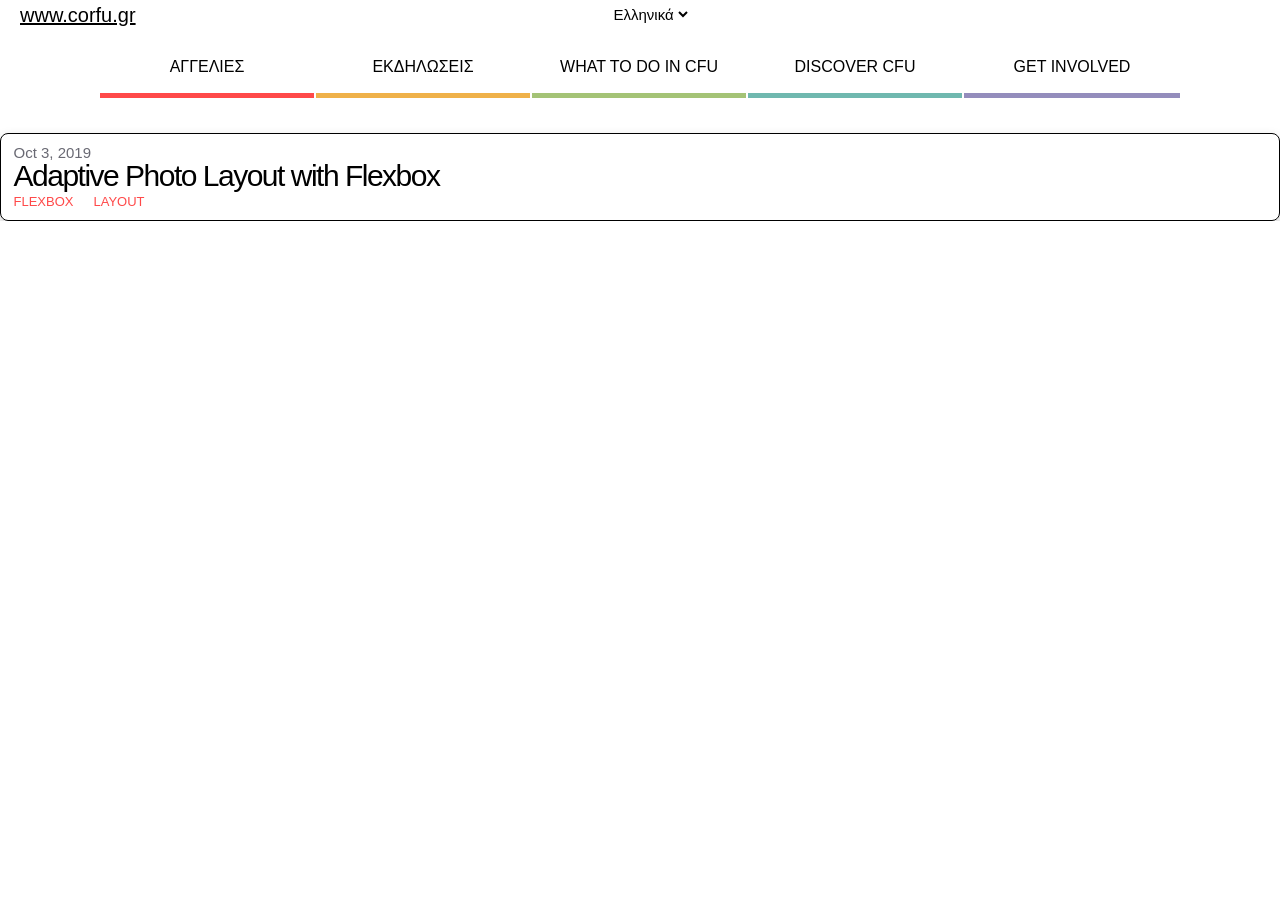
==== commit bdcd970d: "Menu updated: description added when the links get hovered" ====
--- a/ads.html
+++ b/ads.html
@@ -18,6 +18,8 @@
 
         <title>ΑΓΓΕΛΙΕΣ</title>
     </head>
+
+    
     <body>
         <header class="header">
             <ul type="none">
@@ -45,195 +47,36 @@
                         </div>
                     </li>
                     <!-- AGGELIES -->
-                    <li class="menu-1 expanded">
-                        <div class="icona"><img src="https://www.barcelona.cat/assetsdi/lameva/menu/img/fletxa_1.png"></div>
-                        <a href="/en/living-in-cfu"><span style="display: none;">Map, cfu Guide, neighbourhoods and districts, health care, studying, accessibility, environment, sustainability, family, markets, diversity, assistance, pets</span>ΑΓΓΕΛΙΕΣ</a>
-                        <div class="wrapper-second">
-                            <div class="active-entradeta">
-                                <h2>Living in cfu</h2>
-                                <p>All you need to make your day-to-day life in the city easier</p>
-                            </div>
-                            <ul>
-                                <li>
-                                    <a href="/en/living-in-cfu" class="portada1">Section</a>
-                                </li>
-                                <li>
-                                    <a href="/en/living-in-cfu/living-neighbourhood" class="fembarri">In the neighbourhood</a>
-                                </li>
-                                <li>
-                                    <a href="/en/living-in-cfu/with-public-housing" class="habitatgepublic">Public housing</a>
-                                </li>
-                                <li>
-                                    <a href="/en/living-in-cfu/health" class="ambsalut">Health</a>
-                                </li>
-                                <li>
-                                    <a href="/en/living-in-cfu/studying" class="ambestudis">Studying</a>
-                                </li>
-                                <li>
-                                    <a href="/en/living-in-cfu/with-children" class="nens-i-nenes">Children</a>
-                                </li>
-                                <li>
-                                    <a href="/en/living-in-cfu/with-teenagers-and-young-people" class="adolescents-i-joves">Teenagers and young people</a>
-                                </li>
-                                <li>
-                                    <a href="/en/living-in-cfu/with-elderly-people" class="gent-gran">Elderly people</a>
-                                </li>
-                                <li>
-                                    <a href="/en/living-in-cfu/accessibility" class="ambaccessibilitat">Accessibility</a>
-                                </li>
-                                <li>
-                                    <a href="/en/living-in-cfu/diversity" class="ambdiversitat">Diversity</a>
-                                </li>
-                                <li>
-                                    <a href="/en/living-in-cfu/environment-and-sustainability" class="sostenibilitat">Environment and sustainability</a>
-                                </li>
-                                <li>
-                                    <a href="/en/living-in-cfu/pets" class="ambanimals">Pets</a>
-                                </li>
-                                <li>
-                                    <a href="/en/living-in-cfu/markets" target="_self" class="femmercat">Markets</a>
-                                </li>
-                                <li>
-                                    <a href="https://guia.barcelona.cat/en/directoris" target="_blank" class="directoriciutat" title="Open in a new window">City directory<span class="sr-only"> Open in a new window</span></a>
-                                </li>
-                                <li>
-                                    <a href="https://w33.cfu.cat/planolcfu/en/" target="_blank" class="planolcfu" title="Open in a new window">cfu Map<span class="sr-only"> Open in a new window</span></a>
-                                </li>
-                                <li>
-                                    <a href="https://ajuntament.barcelona.cat/guiadeserveis/es/" target="_blank" class="serveisiajuts" title="Open in a new window">Services and assistance<span class="sr-only"> Open in a new window</span></a>
-                                </li>
-                            </ul>
+                    <li class="menu-1 expanded dropdown">
+                        <!-- <div class="icona"><img src="https://www.barcelona.cat/assetsdi/lameva/menu/img/fletxa_1.png"></div> -->
+                        <a href="/en/living-in-cfu" class="dropbtn">ΑΓΓΕΛΙΕΣ</a>
+                        <div class="dropdown-content">
+                            <p>Ανεβάστε τις δικές σας αγγελίες και μοιραστείτε τις ευκαιρίες, τις υπηρεσίες και τα προϊόντα σας με την κοινότητα!</p>
                         </div>
                     </li>
                     <!-- EKDHLWSEIS -->
-                    <li class="menu-2 expanded">
-                        <div class="icona"><img src="https://www.barcelona.cat/assetsdi/lameva/menu/img/fletxa_3.png"></div>
-                        <a href="curtural-events.php"><span style="display: none;">Job market, work, benefits, training, services for entrepreneurs, companies, strategic sectors</span>ΕΚΔΗΛΩΣΕΙΣ</a>
-                        <div class="wrapper-second">
-                            <div class="active-entradeta">
-                                <h2>Work and business</h2>
-                                <p>Tools related to the world of work, business and entrepreneurship</p>
-                            </div>
-                            <ul>
-                                <li>
-                                    <a href="/en/work-and-business" class="portada2">Section</a>
-                                </li>
-                                <li>
-                                    <a href="/en/work-and-business#looking-a-job" class="cerquesfeina anchor">Looking for a job?</a>
-                                </li>
-                                <li>
-                                    <a href="/en/work-and-business#do-you-want-start-your-own-business" class="volsemprendre anchor">Do you want to start your own business?</a>
-                                </li>
-                                <li>
-                                    <a href="/en/work-and-business#lifelong-training" class="formaciocontinua anchor">Lifelong training</a>
-                                </li>
-                                <li>
-                                    <a href="/en/work-and-business#do-you-own-a-business" class="tensnegoci anchor">Do you own a business?</a>
-                                </li>
-                            </ul>
+                    <li class="menu-2 expanded dropdown">
+                        <a href="curtural-events.php">ΕΚΔΗΛΩΣΕΙΣ</a>
+                        <div class="dropdown-content">
+                            <p>Ανακαλύψτε τις πιο hot εκδηλώσεις του νησιού - Από μουσικά events μέχρι πολιτιστικά φεστιβάλ! Ενημερωθείτε και συμμετέχετε στον παλμό της τοπικής ζωής.</p>
                         </div>
                     </li>
-                    <li class="menu-3 expanded">
-                        <div class="icona"><img src="https://www.barcelona.cat/assetsdi/lameva/menu/img/fletxa_3.png"></div>
-                        <a href="/en/what-to-do-in-cfu"><span style="display: none;">Agenda, courses, parks, beaches, Magic Fountain, culture, shopping, sport, leisure</span>What to do in cfu</a>
-                        <div class="wrapper-second">
-                            <div class="active-entradeta">
-                                <h2>What to do in cfu</h2>
-                                <p>All the activities and places that enable you to make the most of your city</p>
-                            </div>
-                            <ul>
-                                <li>
-                                    <a href="/en/what-to-do-in-cfu" class="portada4">Section</a>
-                                </li>
-                                <li>
-                                    <a href="https://guia.barcelona.cat/en/agenda" target="_blank" class="agenda" title="Open in a new window">Agenda<span class="sr-only"> Open in a new window</span></a>
-                                </li>
-                                <li>
-                                    <a href="https://guia.barcelona.cat/en/cursos" target="_blank" class="cursositaller" title="Open in a new window">Courses and workshops<span class="sr-only"> Open in a new window</span></a>
-                                </li>
-                                <li>
-                                    <a href="http://guia.barcelona.cat/en/llistat?pg=search&amp;cerca=%2A%3A%2A&amp;tr=619&amp;sort=proxdate%2Casc&amp;af=code_prop&amp;c=00619%2A&amp;code0=0061901001&amp;nr=10&amp;code1=0061902001001" target="_blank" class="families" title="Open in a new window">Family activities<span class="sr-only"> Open in a new window</span></a>
-                                </li>
-                                <li>
-                                    <a href="/en/what-to-do-in-cfu/get-fit" class="posatenforma">Get fit </a>
-                                </li>
-                                <li>
-                                    <a href="/en/what-to-do-in-cfu/bathing-and-beaches" class="banysiplatges">Bathing and beaches</a>
-                                </li>
-                                <li>
-                                    <a href="/en/what-to-do-in-cfu/parks-and-gardens" class="parcsijardins">Parks and gardens</a>
-                                </li>
-                                <li>
-                                    <a href="/en/what-to-do-in-cfu/magic-fountain" class="font-magica">Magic Fountain</a>
-                                </li>
-                                <li>
-                                    <a href="/en/what-to-do-in-cfu/shopping" class="acomprar">Shopping</a>
-                                </li>
-                                <li>
-                                    <a href="/en/what-to-do-in-cfu/eat-and-drink" class="menjaribeure">Eat and drink</a>
-                                </li>
-                                <li>
-                                    <a href="/en/what-to-do-in-cfu/culture" class="cultura100">100 % Culture</a>
-                                </li>
-                                <li>
-                                    <a href="http://guia.barcelona.cat/en/" target="_blank" class="guiacfu" title="Open in a new window">cfu Guide<span class="sr-only"> Open in a new window</span></a>
-                                </li>
-                            </ul>
+                    <li class="menu-3 expanded dropdown">
+                        <a href="/en/what-to-do-in-cfu">What to do in cfu</a>
+                        <div class="dropdown-content">
+                            <p>Ανακαλύψτε τις καλύτερες εμπειρίες και δραστηριότητες στο νησί - Συνδεθείτε με την τοπική κουλτούρα και ανακαλύψτε μοναδικά μέρη για να εξερευνήσετε!</p>
                         </div>
                     </li>
-
-                    <li class="menu-5 expanded">
-                        <div class="icona"><img src="https://www.barcelona.cat/assetsdi/lameva/menu/img/fletxa_5.png"></div>
-                        <a href="/en/discovercfu"><span style="display: none;">Places of interest in the city, history, popular culture, urban landscape, publications</span>Discover cfu</a>
-                        <div class="wrapper-second">
-                            <div class="active-entradeta">
-                                <h2>Discover cfu</h2>
-                                <p>Discover Barcelona’s points of interest, popular culture and history​.</p>
-                            </div>
-                            <ul>
-                                <li>
-                                    <a href="/en/discovercfu" class="portada5">Section</a>
-                                </li>
-                                <li>
-                                    <a href="/en/discovercfu/pics" class="puntsdinteresdelaciutat">Places of interest in the city</a>
-                                </li>
-                                <li>
-                                    <a href="/en/discovercfu/publications" class="barcelonallibres">Publications</a>
-                                </li>
-                                <li>
-                                    <a href="/en/discovercfu/traditions-and-memory" class="tradicionsimemoria">Traditions and memory </a>
-                                </li>
-                                <li>
-                                    <a href="/en/discovercfu/history" class="lahistoria">History</a>
-                                </li>
-                                <li>
-                                    <a href="https://www.barcelona.cat/imatges/es/" target="_blank" class="coneixla" title="Open in a new window">Imágenes Barcelona<span class="sr-only"> Open in a new window</span></a>
-                                </li>
-                            </ul>
+                    <li class="menu-4 expanded dropdown">
+                        <a href="/en/discovercfu">Discover cfu</a>
+                        <div class="dropdown-content">
+                            <p>Ανακαλύψτε τα μυστικά και τις ομορφιές του νησιού - Μια πύλη για να εξερευνήσετε τα πάντα γύρω από την Κέρκυρα!</p>
                         </div>
                     </li>
-                    <li class="menu-6 expanded">
-                        <div class="icona"><img src="https://www.barcelona.cat/assetsdi/lameva/menu/img/fletxa_6.png"></div>
-                        <a href="/en/getinvolved"><span style="display: none;">Creation, innovation, transformation, public participation, inclusion, collective projects</span>Get involved</a>
-                        <div class="wrapper-second">
-                            <div class="active-entradeta">
-                                <h2>Get involved</h2>
-                                <p>Learn about initiatives for creation, innovation and transformation in the city</p>
-                            </div>
-                            <ul>
-                                <li class="grupo">
-                                    <a href="/en/getinvolved" class="portada6">Section</a>
-                                </li>
-                                <li class="grupo">
-                                    <a href="/en/getinvolved#innovate-and-create" class="innovaicrea anchor">Innovate and create</a>
-                                </li>
-                                <li class="grupo">
-                                    <a href="/en/getinvolved#transform-it" class="transformala anchor">Transform it</a>
-                                </li>
-                                <li class="grupo">
-                                    <a href="/en/getinvolved#participate-and-get-involved" class="participaiimplicat anchor">Participate and get involved</a>
-                                </li>
-                            </ul>
+                    <li class="menu-5 expanded dropdown">
+                        <a href="/en/getinvolved">Get involved</a>
+                        <div class="dropdown-content">
+                            <p>Ανακαλύψτε τα μυστικά και τις ομορφιές του νησιού - Μια πύλη για να εξερευνήσετε τα πάντα γύρω από την Κέρκυρα!</p>
                         </div>
                     </li>
                 </ul>
--- a/barcelona/menu.css
+++ b/barcelona/menu.css
@@ -1900,3 +1900,50 @@
     height: 59px;
 }
 }
+
+/* Dropdown Content (Hidden by Default) */
+.dropdown-content {
+  display: none;
+  background-color: white;
+  min-width: 160px;
+  box-shadow: 0px 8px 16px 0px rgba(0,0,0,0.2);
+  z-index: 1;
+}
+
+/* Links inside the dropdown */
+.dropdown-content p {
+  margin: 0;
+  padding: 5px 2px;
+  color: black;
+  text-decoration: none;
+  display: block;
+}
+
+/* Bottom colors of each menu option */
+.menu-1 .dropdown-content p{
+  border-bottom: 5px solid #ff4949;
+}
+
+.menu-2 .dropdown-content p{
+  border-bottom: 5px solid #efb149;
+}
+
+.menu-3 .dropdown-content p{
+  border-bottom: 5px solid #a4c376;
+}
+
+.menu-4 .dropdown-content p{
+  border-bottom: 5px solid #70b8af;
+}
+
+.menu-5 .dropdown-content p{
+  border-bottom: 5px solid #948dbc;
+}
+
+/* Change color of dropdown links on hover */
+.dropdown-content a:hover {background-color: #ddd;}
+
+/* Show the dropdown menu on hover */
+.dropdown:hover .dropdown-content {display: flex; flex-direction: column; height: auto;}
+
+
